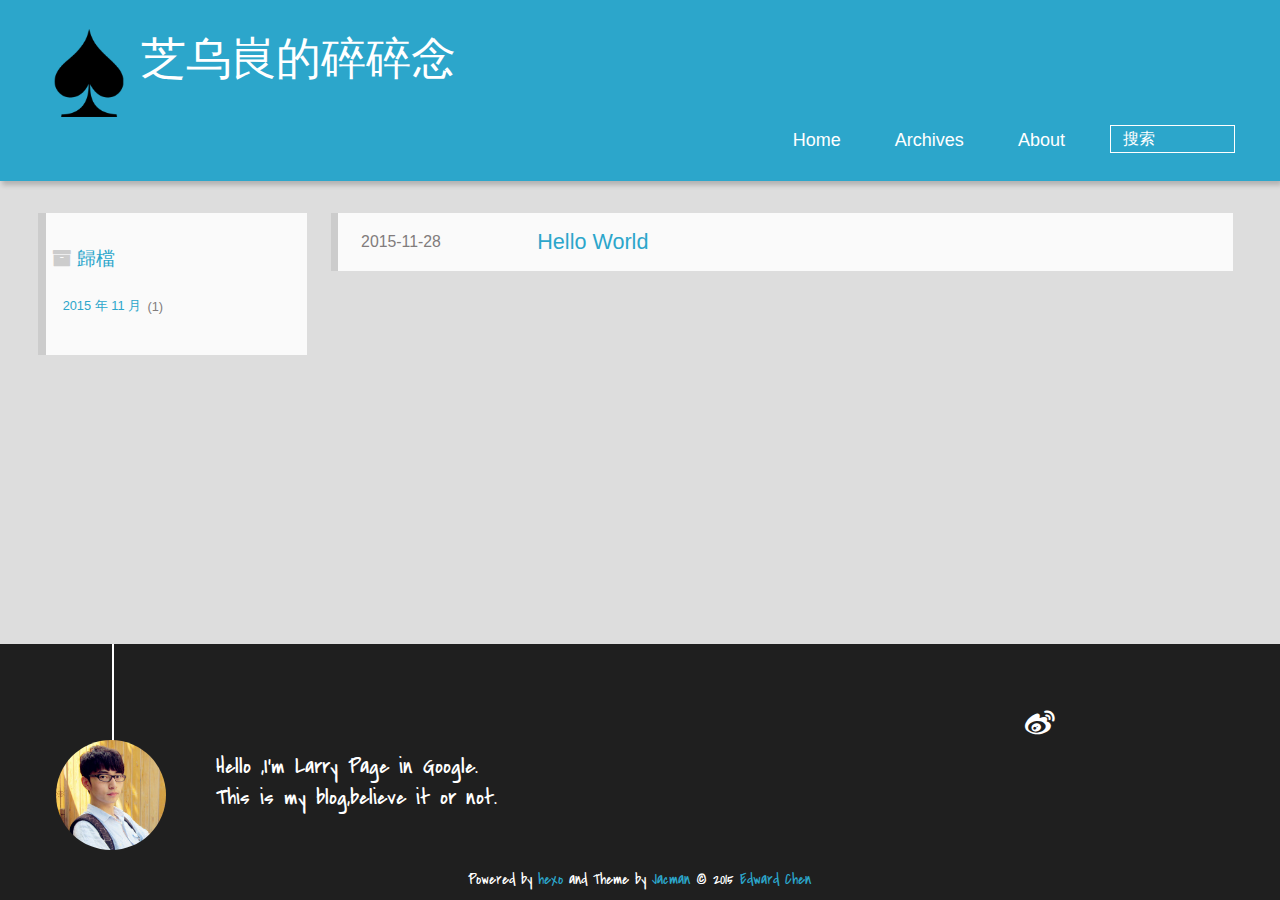
==== archives/index.html @ 327e7e18 "Site updated: 2015-11-28 17:40:04" ====
<!DOCTYPE HTML>
<html >
<head>
  <meta charset="UTF-8">
  
    <title>歸檔 | 芝乌峎的碎碎念</title>
    <meta name="viewport" content="width=device-width, initial-scale=1,user-scalable=no">
    
    <meta name="author" content="Edward Chen">
    

    
    <meta name="description">
<meta property="og:type" content="website">
<meta property="og:title" content="芝乌峎的碎碎念">
<meta property="og:url" content="http://yoyokko.com/archives/index.html">
<meta property="og:site_name" content="芝乌峎的碎碎念">
<meta property="og:description">
<meta name="twitter:card" content="summary">
<meta name="twitter:title" content="芝乌峎的碎碎念">
<meta name="twitter:description">

    
    <link rel="alternative" href="/atom.xml" title="芝乌峎的碎碎念" type="application/atom+xml">
    
    
    <link rel="icon" href="/img/favicon.ico">
    
    
    <link rel="apple-touch-icon" href="/img/jacman.jpg">
    <link rel="apple-touch-icon-precomposed" href="/img/jacman.jpg">
    
    <link rel="stylesheet" href="/css/style.css" type="text/css">
</head>

    <body>
      <header>
        
<div>
		
			<div id="imglogo">
				<a href="/"><img src="/img/logo.png" alt="芝乌峎的碎碎念" title="芝乌峎的碎碎念"/></a>
			</div>
			
			<div id="textlogo">
				<h1 class="site-name"><a href="/" title="芝乌峎的碎碎念">芝乌峎的碎碎念</a></h1>
				<h2 class="blog-motto"></h2>
			</div>
			<div class="navbar"><a class="navbutton navmobile" href="#" title="菜單">
			</a></div>
			<nav class="animated">
				<ul>
					<ul>
					 
						<li><a href="/">Home</a></li>
					
						<li><a href="/archives">Archives</a></li>
					
						<li><a href="/about">About</a></li>
					
					<li>
 					
					<form class="search" action="//google.com/search" method="get" accept-charset="utf-8">
						<label>Search</label>
						<input type="search" id="search" name="q" autocomplete="off" maxlength="20" placeholder="搜索" />
						<input type="hidden" name="q" value="site:yoyokko.com">
					</form>
					
					</li>
				</ul>
			</nav>			
</div>
      </header>
      <div id="container">
        

<div class="archive-title" >
  <h2 class="archive-icon">歸檔</h2>
  
  <div class="archiveslist archive-float clearfix">
   <ul class="archive-list"><li class="archive-list-item"><a class="archive-list-link" href="/archives/2015/11/">2015 年 11 月</a><span class="archive-list-count">1</span></li></ul>
 </div>
  
</div>
<div id="main" class="archive-part clearfix">
  <div id="archive-page">

  <section class="post" itemscope itemprop="blogPost">
  
    <a href="/2015/11/28/hello-world/" title="Hello World" itemprop="url">
  

    <time datetime="2015-11-28T09:28:46.000Z" itemprop="datePublished">2015-11-28</time>


    <h1 itemprop="name">Hello World</h1>

  </a>
</section>


  </div>
</div>

      </div>
      <footer><div id="footer" >
	
	<div class="line">
		<span></span>
		<div class="author"></div>
	</div>
	
	
	<section class="info">
		<p> Hello ,I&#39;m Larry Page in Google. <br/>
			This is my blog,believe it or not.</p>
	</section>
	 
	<div class="social-font" class="clearfix">
		
		<a href="http://weibo.com/2176287895" target="_blank" class="icon-weibo" title="微博"></a>
		
		
		
		
		
		
		
		
		
		
	</div>
			
		

		<p class="copyright">
		Powered by <a href="http://hexo.io" target="_blank" title="hexo">hexo</a> and Theme by <a href="https://github.com/wuchong/jacman" target="_blank" title="Jacman">Jacman</a> © 2015 
		
		<a href="/about" target="_blank" title="Edward Chen">Edward Chen</a>
		
		
		</p>
</div>
</footer>
      <script src="/js/jquery-2.0.3.min.js"></script>
<script src="/js/jquery.imagesloaded.min.js"></script>
<script src="/js/gallery.js"></script>
<script src="/js/jquery.qrcode-0.12.0.min.js"></script>

<script type="text/javascript">
$(document).ready(function(){ 
  $('.navbar').click(function(){
    $('header nav').toggleClass('shownav');
  });
  var myWidth = 0;
  function getSize(){
    if( typeof( window.innerWidth ) == 'number' ) {
      myWidth = window.innerWidth;
    } else if( document.documentElement && document.documentElement.clientWidth) {
      myWidth = document.documentElement.clientWidth;
    };
  };
  var m = $('#main'),
      a = $('#asidepart'),
      c = $('.closeaside'),
      o = $('.openaside');
  c.click(function(){
    a.addClass('fadeOut').css('display', 'none');
    o.css('display', 'block').addClass('fadeIn');
    m.addClass('moveMain');
  });
  o.click(function(){
    o.css('display', 'none').removeClass('beforeFadeIn');
    a.css('display', 'block').removeClass('fadeOut').addClass('fadeIn');      
    m.removeClass('moveMain');
  });
  $(window).scroll(function(){
    o.css("top",Math.max(80,260-$(this).scrollTop()));
  });
  
  $(window).resize(function(){
    getSize(); 
    if (myWidth >= 1024) {
      $('header nav').removeClass('shownav');
    }else{
      m.removeClass('moveMain');
      a.css('display', 'block').removeClass('fadeOut');
      o.css('display', 'none');
        
    }
  });
});
</script>










<link rel="stylesheet" href="/fancybox/jquery.fancybox.css" media="screen" type="text/css">
<script src="/fancybox/jquery.fancybox.pack.js"></script>
<script type="text/javascript">
$(document).ready(function(){ 
  $('.article-content').each(function(i){
    $(this).find('img').each(function(){
      if ($(this).parent().hasClass('fancybox')) return;
      var alt = this.alt;
      if (alt) $(this).after('<span class="caption">' + alt + '</span>');
      $(this).wrap('<a href="' + this.src + '" title="' + alt + '" class="fancybox"></a>');
    });
    $(this).find('.fancybox').each(function(){
      $(this).attr('rel', 'article' + i);
    });
  });
  if($.fancybox){
    $('.fancybox').fancybox();
  }
}); 
</script>



<!-- Analytics Begin -->



<script type="text/javascript">
var _bdhmProtocol = (("https:" == document.location.protocol) ? " https://" : " http://");
document.write(unescape("%3Cscript src='" + _bdhmProtocol + "hm.baidu.com/h.js%3Fe6d1f421bbc9962127a50488f9ed37d1' type='text/javascript'%3E%3C/script%3E"));
</script>



<!-- Analytics End -->

<!-- Totop Begin -->

	<div id="totop">
	<a title="返回頂部"><img src="/img/scrollup.png"/></a>
	</div>
	<script src="/js/totop.js"></script>

<!-- Totop End -->

<!-- MathJax Begin -->
<!-- mathjax config similar to math.stackexchange -->


<!-- MathJax End -->

<!-- Tiny_search Begin -->

<!-- Tiny_search End -->

    </body>
   </html>
---- css/style.css ----
html,
body,
div,
span,
applet,
object,
iframe,
h1,
h2,
h3,
h4,
h5,
h6,
p,
blockquote,
pre,
a,
abbr,
acronym,
address,
big,
cite,
code,
del,
dfn,
em,
img,
ins,
kbd,
q,
s,
samp,
small,
strike,
strong,
sub,
sup,
tt,
var,
dl,
dt,
dd,
ol,
ul,
li,
fieldset,
form,
label,
legend,
table,
caption,
tbody,
tfoot,
thead,
tr,
th,
td {
  margin: 0;
  padding: 0;
  border: 0;
  outline: 0;
  font-weight: inherit;
  font-style: inherit;
  font-family: inherit;
  font-size: 100%;
  vertical-align: baseline;
}
body {
  line-height: 1;
  color: #000;
  background: #fff;
}
ol,
ul {
  list-style: none;
}
table {
  border-collapse: separate;
  border-spacing: 0;
  vertical-align: middle;
}
caption,
th,
td {
  text-align: left;
  font-weight: normal;
  vertical-align: middle;
}
a img {
  border: none;
}
/* custom Font*/
@font-face {
  font-family: "covered_by_your_graceregular";
  font-weight: normal;
  font-style: normal;
  src: url("../font/coveredbyyourgrace-webfont.eot");
  src: url("../font/coveredbyyourgrace-webfont.eot?#iefix") format('embedded-opentype'), url("../font/coveredbyyourgrace-webfont.svg#covered_by_your_graceregular") format('svg'), url("../font/coveredbyyourgrace-webfont.woff") format('woff'), url("../font/coveredbyyourgrace-webfont.ttf") format('truetype');
}
/* icon Font */
@font-face {
  font-family: "FontAwesome";
  font-style: normal;
  font-weight: normal;
  src: url("../font/fontawesome-webfont.eot?v=#4.0.3");
  src: url("../font/fontawesome-webfont.eot?#iefix&v=#4.0.3") format("embedded-opentype"), url("../font/fontawesome-webfont.woff?v=#4.0.3") format("woff"), url("../font/fontawesome-webfont.ttf?v=#4.0.3") format("truetype"), url("../font/fontawesome-webfont.svg#fontawesomeregular?v=#4.0.3") format("svg");
}
@font-face {
  font-family: "fontdiao";
  font-weight: normal;
  font-style: normal;
  src: url("../font/fontdiao.eot");
  src: url("../font/fontdiao.eot?#iefix") format('embedded-opentype'), url("../font/fontdiao.svg#fontdiao") format('svg'), url("../font/fontdiao.woff") format('woff'), url("../font/fontdiao.ttf") format('truetype');
}
/* Public style */
* {
  -webkit-margin-before: 0;
  -webkit-margin-after: 0;
}
body {
  background: #ddd;
  font-family: "Helvetica Neue", "Helvetica", "Microsoft YaHei", "WenQuanYi Micro Hei", Arial, sans-serif;
  font-size: 100%;
  color: #817c7c;
  line-height: 1.5;
  min-height: 100vh;
  display: -webkit-flex;
  display: -webkit-box;
  display: -moz-box;
  display: -webkit-flex;
  display: -ms-flexbox;
  display: box;
  display: flex;
  -webkit-flex-direction: column;
  -webkit-box-orient: vertical;
  -moz-box-orient: vertical;
  -o-box-orient: vertical;
  -webkit-flex-direction: column;
  -ms-flex-direction: column;
  flex-direction: column;
}
iframe {
  margin-top: 10px;
}
small {
  font-size: 80%;
}
sub,
sup {
  font-size: 75%;
  line-height: 0;
  position: relative;
  vertical-align: baseline;
}
sup {
  top: -0.5em;
  padding-left: 0.3em;
}
sub {
  bottom: -0.25em;
}
a {
  text-decoration: none;
  color: #817c7c;
}
a:hover,
a:focus {
  outline: 0;
  text-decoration: none;
  -webkit-transition: color 0.25s, background 0.5s;
  -moz-transition: color 0.25s, background 0.5s;
  -o-transition: color 0.25s, background 0.5s;
  -ms-transition: color 0.25s, background 0.5s;
  transition: color 0.25s, background 0.5s;
}
a:hover:before {
  -webkit-transition: color 0.25s, background 0.5s;
  -moz-transition: color 0.25s, background 0.5s;
  -o-transition: color 0.25s, background 0.5s;
  -ms-transition: color 0.25s, background 0.5s;
  transition: color 0.25s, background 0.5s;
}
input:focus {
  outline: none;
}
input,
button {
  margin: 0;
  padding: 0;
}
input::-moz-focus-inner,
button::-moz-focus-inner {
  border: 0;
  padding: 0;
}
h1 {
  font-size: 1.5em;
}
.fa {
  display: inline-block;
  font-family: FontAwesome;
  font-style: normal;
  font-weight: normal;
  line-height: 1;
  -webkit-font-smoothing: antialiased;
  -moz-osx-font-smoothing: grayscale;
}
.clearfix {
  zoom: 1;
}
.clearfix:before,
.clearfix:after {
  content: "";
  display: table;
}
.clearfix:after {
  clear: both;
}
::-webkit-input-placeholder {
  color: #fff;
  padding: 2px 0 0 4px;
}
::-moz-placeholder {
  color: #fff;
  padding: 2px 0 0 4px;
}
:-ms-input-placeholder {
  color: #fff;
  padding: 2px 0 0 4px;
}
::-webkit-input-placeholder::before {
  font-family: "FontAwesome";
  -webkit-font-smoothing: antialiased;
  -moz-osx-font-smoothing: grayscale;
  content: "\f002";
  padding-right: 4px;
}
::-moz-placeholder:before {
  font-family: "FontAwesome";
  -webkit-font-smoothing: antialiased;
  -moz-osx-font-smoothing: grayscale;
  content: "\f002";
  padding-right: 4px;
}
:-ms-input-placeholder::before {
  font-family: "FontAwesome";
  -webkit-font-smoothing: antialiased;
  -moz-osx-font-smoothing: grayscale;
  content: "\f002";
  padding-right: 4px;
}
input[type="search"]::-webkit-search-cancel-button,
input[type="search"]::-webkit-search-decoration {
  -webkit-appearance: none;
}
::-webkit-search-cancel-button:after {
  font-family: "FontAwesome";
  -webkit-font-smoothing: antialiased;
  -moz-osx-font-smoothing: grayscale;
  content: '\f00d';
  color: #fff;
  padding-right: 4px;
}
/* css3 animate */
.animated {
  -webkit-animation-fill-mode: both;
  -moz-animation-fill-mode: both;
  -o-animation-fill-mode: both;
  -ms-animation-fill-mode: both;
  animation-fill-mode: both;
  -webkit-animation-duration: 1s;
  -moz-animation-duration: 1s;
  -o-animation-duration: 1s;
  -ms-animation-duration: 1s;
  animation-duration: 1s;
}
@-webkit-keyframes fadeIn {
  0% {
    opacity: 0;
    -ms-filter: "progid:DXImageTransform.Microsoft.Alpha(Opacity=0)";
    filter: alpha(opacity=0);
  }
  100% {
    opacity: 1;
    -ms-filter: none;
    filter: none;
  }
}
.fadeIn {
  -webkit-animation-name: fadeIn;
  -moz-animation-name: fadeIn;
  -o-animation-name: fadeIn;
  -ms-animation-name: fadeIn;
  animation-name: fadeIn;
}
.fadeOut {
  -webkit-animation-name: fadeOut;
  -moz-animation-name: fadeOut;
  -o-animation-name: fadeOut;
  -ms-animation-name: fadeOut;
  animation-name: fadeOut;
}
@-moz-keyframes fadeInDown {
  0% {
    opacity: 0;
    -ms-filter: "progid:DXImageTransform.Microsoft.Alpha(Opacity=0)";
    filter: alpha(opacity=0);
    -webkit-transform: translateY(-20px);
    -moz-transform: translateY(-20px);
    -o-transform: translateY(-20px);
    -ms-transform: translateY(-20px);
    transform: translateY(-20px);
  }
  100% {
    opacity: 1;
    -ms-filter: none;
    filter: none;
    -webkit-transform: translateY(0);
    -moz-transform: translateY(0);
    -o-transform: translateY(0);
    -ms-transform: translateY(0);
    transform: translateY(0);
  }
}
@-webkit-keyframes fadeInDown {
  0% {
    opacity: 0;
    -ms-filter: "progid:DXImageTransform.Microsoft.Alpha(Opacity=0)";
    filter: alpha(opacity=0);
    -webkit-transform: translateY(-20px);
    -moz-transform: translateY(-20px);
    -o-transform: translateY(-20px);
    -ms-transform: translateY(-20px);
    transform: translateY(-20px);
  }
  100% {
    opacity: 1;
    -ms-filter: none;
    filter: none;
    -webkit-transform: translateY(0);
    -moz-transform: translateY(0);
    -o-transform: translateY(0);
    -ms-transform: translateY(0);
    transform: translateY(0);
  }
}
@-o-keyframes fadeInDown {
  0% {
    opacity: 0;
    -ms-filter: "progid:DXImageTransform.Microsoft.Alpha(Opacity=0)";
    filter: alpha(opacity=0);
    -webkit-transform: translateY(-20px);
    -moz-transform: translateY(-20px);
    -o-transform: translateY(-20px);
    -ms-transform: translateY(-20px);
    transform: translateY(-20px);
  }
  100% {
    opacity: 1;
    -ms-filter: none;
    filter: none;
    -webkit-transform: translateY(0);
    -moz-transform: translateY(0);
    -o-transform: translateY(0);
    -ms-transform: translateY(0);
    transform: translateY(0);
  }
}
@keyframes fadeInDown {
  0% {
    opacity: 0;
    -ms-filter: "progid:DXImageTransform.Microsoft.Alpha(Opacity=0)";
    filter: alpha(opacity=0);
    -webkit-transform: translateY(-20px);
    -moz-transform: translateY(-20px);
    -o-transform: translateY(-20px);
    -ms-transform: translateY(-20px);
    transform: translateY(-20px);
  }
  100% {
    opacity: 1;
    -ms-filter: none;
    filter: none;
    -webkit-transform: translateY(0);
    -moz-transform: translateY(0);
    -o-transform: translateY(0);
    -ms-transform: translateY(0);
    transform: translateY(0);
  }
}
body >header {
  width: 100%;
  -webkit-box-shadow: 2px 4px 5px rgba(3,3,3,0.2);
  box-shadow: 2px 4px 5px rgba(3,3,3,0.2);
  background: url("../") center #2ca6cb;
  color: #fff;
  padding: 1em 0 0.8em;
}
@media only screen and (min-width: 1024px) {
  body >header {
    padding: 1.8em 0 1.5em;
  }
}
body >header >div {
  width: 95%;
  margin: 0 auto;
  position: relative;
  overflow: hidden;
}
@media only screen and (min-width: 1024px) {
  body >header >div {
    width: 93%;
  }
}
body >header a {
  display: block;
  color: #fff;
}
#imglogo {
  float: left;
  width: 4em;
  height: 4em;
}
@media only screen and (min-width: 768px) {
  #imglogo {
    width: 5em;
  }
}
@media only screen and (min-width: 1024px) {
  #imglogo {
    width: 5.5em;
  }
}
#imglogo img {
  width: 4em;
}
@media only screen and (min-width: 768px) {
  #imglogo img {
    width: 5em;
  }
}
@media only screen and (min-width: 1024px) {
  #imglogo img {
    width: 5.5em;
  }
}
#textlogo {
  float: left;
  width: 75%;
  margin-left: 0.5em;
}
#textlogo h1.site-name {
  width: 86%;
  font-family: "covered_by_your_graceregular";
  font-size: 200%;
  line-height: 1.5;
  -webkit-font-smoothing: antialiased;
  -moz-osx-font-smoothing: grayscale;
}
@media only screen and (min-width: 768px) {
  #textlogo h1.site-name {
    font-size: 240%;
  }
}
@media only screen and (min-width: 1024px) {
  #textlogo h1.site-name {
    font-size: 280%;
  }
}
#textlogo h2.blog-motto {
  font-size: 0.7em;
  font-weight: normal;
}
@media only screen and (min-width: 768px) {
  #textlogo h2.blog-motto {
    font-size: 100%;
  }
}
@media only screen and (min-width: 1024px) {
  #textlogo h2.blog-motto {
    font-size: 110%;
  }
}
.navbar {
  position: absolute;
  width: 2em;
  right: 0em;
  top: 1em;
  padding: 0.5em;
}
@media only screen and (min-width: 1024px) {
  .navbar {
    display: none;
  }
}
.navbutton::before {
  font-family: "FontAwesome";
  -webkit-font-smoothing: antialiased;
  -moz-osx-font-smoothing: grayscale;
  content: "\f0c9";
}
.navmobile::before {
  padding-left: 1em;
}
header nav {
  float: left;
  width: 100%;
  font-size: 112.5%;
  padding-top: 0.5em;
  max-height: 0.01em;
  -webkit-transition: max-height 1s ease-out;
  -moz-transition: max-height 1s ease-out;
  -o-transition: max-height 1s ease-out;
  -ms-transition: max-height 1s ease-out;
  transition: max-height 1s ease-out;
}
@media only screen and (min-width: 568px) {
  header nav {
    width: 50%;
  }
}
@media only screen and (min-width: 1024px) {
  header nav {
    float: right;
    width: auto;
    margin-top: 1em;
    max-height: none;
  }
}
@media only screen and (min-width: 1024px) {
  header nav ul {
    float: right;
  }
}
@media only screen and (min-width: 1024px) {
  header nav ul li {
    float: left;
  }
}
header nav ul li a {
  padding: 0.2em 0 0.2em 1em;
}
@media only screen and (min-width: 1024px) {
  header nav ul li a {
    padding: 0.2em 1.5em;
  }
}
header nav ul li a:hover {
  background: #1b7f9e;
  color: #e9cd4c;
}
.shownav {
  max-height: 40em;
}
.search {
  padding: 0.1em 0 0 1em;
}
.search input {
  -webkit-appearance: textfield;
  font-size: 0.87em;
  line-height: 1.7;
  border: 1px solid #fff;
  color: #fff;
  background: transparent;
  width: 80%;
  padding-left: 0.5em;
}
@media only screen and (min-width: 1024px) {
  .search input {
    width: 8em;
    -webkit-transition: 0.5s width;
    -moz-transition: 0.5s width;
    -o-transition: 0.5s width;
    -ms-transition: 0.5s width;
    transition: 0.5s width;
  }
  .search input:focus {
    width: 15em;
  }
}
.search label {
  display: none;
}
/* index layout */
#container {
  -webkit-flex: 1;
  -webkit-box-flex: 1;
  -moz-box-flex: 1;
  -o-box-flex: 1;
  box-flex: 1;
  -webkit-flex: 1;
  -ms-flex: 1;
  flex: 1;
  width: 95%;
  margin: 0 auto;
  overflow: hidden;
}
@media only screen and (min-width: 768px) {
  #container {
    width: 96%;
  }
}
@media only screen and (min-width: 1024px) {
  #container {
    width: 94%;
  }
}
@media only screen and (min-width: 1560px) {
  #container {
    width: 82%;
  }
}
#main {
  margin: 1em 0 0;
  line-height: 1.8;
}
@media only screen and (min-width: 1024px) {
  #main {
    margin: 2em 0 0;
    width: 75%;
    float: left;
    -webkit-transition: margin 0.5s ease-out;
    -moz-transition: margin 0.5s ease-out;
    -o-transition: margin 0.5s ease-out;
    -ms-transition: margin 0.5s ease-out;
    transition: margin 0.5s ease-out;
  }
}
#main section.post {
  background: #fafafa;
  margin-bottom: 0.125em;
}
#main section.post a {
  display: block;
  border-left: 0.5em solid #ccc;
  -webkit-transition: border-left 0.45s;
  -moz-transition: border-left 0.45s;
  -o-transition: border-left 0.45s;
  -ms-transition: border-left 0.45s;
  transition: border-left 0.45s;
  padding: 0.5em;
}
@media only screen and (min-width: 768px) {
  #main section.post a {
    padding: 1em;
  }
}
#main section.post a:hover {
  border-left: 0.5em solid #2ca6cb;
}
#main section.post a h1 {
  color: #2ca6cb;
  line-height: 2;
}
#main section.post a p {
  color: #817c7c;
}
#main section.post a time {
  color: #817c7c;
  display: block;
  margin: 0.5em 0;
  font-size: 0.9em;
}
#main article.post-expand {
  background: #fafafa;
  margin-bottom: 3.5em;
}
#main article.post-expand .img-logo {
  max-width: 180px;
  max-height: 96px;
  display: block !important;
  margin-right: 0.7em;
  margin-left: 0.7em;
  padding: 0;
  float: right;
  clear: right;
}
#main article.post-expand .img-topic {
  max-width: 300px;
  max-height: 1800px;
  display: block !important;
  margin-left: 0.7em;
  margin-right: 0.7em;
  padding: 0;
  float: right;
  clear: right;
}
#main article.post-expand .article-more-link a {
  display: inline-block;
  line-height: 1em;
  padding: 6px 15px;
  -webkit-border-radius: 15px;
  border-radius: 15px;
  background: #ddd;
  color: #817c7c;
  text-decoration: none;
}
#main article.post-expand .article-more-link a:hover {
  background: #2ca6cb;
  color: #fff;
  text-decoration: none;
}
#archive-page section.post a {
  font-size: 0.9em;
  padding: 0.5em !important;
}
@media only screen and (min-width: 768px) {
  #archive-page section.post a time {
    padding-left: 1em;
  }
}
.moveMain {
  margin-left: 10% !important;
}
.unexpand .prev {
  border-left: 0.5em solid #ccc;
}
.unexpand .prev:hover {
  border-left: 0.5em solid #2ca6cb;
}
#page-nav {
  background: #fafafa;
  text-align: center;
  overflow: hidden;
}
#page-nav a {
  display: inline-block;
  padding: 0.5em 1em;
}
#page-nav a {
  color: #2ca6cb;
}
#page-nav a:hover {
  background: #ccc;
  color: #2ca6cb;
}
#page-nav .prev {
  float: left;
  -webkit-transition: border-left 0.5s;
  -moz-transition: border-left 0.5s;
  -o-transition: border-left 0.5s;
  -ms-transition: border-left 0.5s;
  transition: border-left 0.5s;
}
#page-nav .prev span:before {
  font-family: "FontAwesome";
  -webkit-font-smoothing: antialiased;
  -moz-osx-font-smoothing: grayscale;
  content: "\f053";
  padding-right: 0.5em;
}
#page-nav .next {
  float: right;
}
#page-nav .next span:before {
  font-family: "FontAwesome";
  -webkit-font-smoothing: antialiased;
  -moz-osx-font-smoothing: grayscale;
  content: "\f054";
  padding-left: 0.5em;
}
#page-nav .page-number {
  display: none;
  padding: 0.5em 1em;
}
@media only screen and (min-width: 768px) {
  #page-nav .page-number {
    display: inline-block;
  }
}
#page-nav .current {
  color: #b8b8b8;
  font-weight: bold;
}
#page-nav .space {
  color: #2ca6cb;
}
/* page layout */
@media only screen and (min-width: 1024px) {
  .page {
    margin-left: 10% !important;
  }
}
/* archive layout */
.category-icon:before,
.tag-icon:before,
.archive-icon:before {
  font-family: "FontAwesome";
  -webkit-font-smoothing: antialiased;
  -moz-osx-font-smoothing: grayscale;
  color: #ccc;
  font-size: 100%;
  padding-right: 0.3em;
}
.category-icon:before {
  content: "\f07b";
}
.tag-icon:before {
  content: "\f02c";
}
.archive-icon:before {
  content: "\f187";
}
.archive-title {
  margin: 1em 0;
  padding: 2em;
  background: #fafafa;
  border-left: 0.5em solid #ccc;
}
@media only screen and (min-width: 1024px) {
  .archive-title {
    margin: 2em 0;
    width: 18.5%;
    padding-left: 0.5%;
    float: left;
  }
}
.archive-title h2 {
  width: 90%;
  color: #2ca6cb;
  font-size: 120%;
}
.archive-title a {
  color: #2ca6cb;
  -webkit-transition: color 0.5s;
  -moz-transition: color 0.5s;
  -o-transition: color 0.5s;
  -ms-transition: color 0.5s;
  transition: color 0.5s;
}
.archive-title a:hover {
  color: #2ca6cb;
  -webkit-transition: color 0.5s;
  -moz-transition: color 0.5s;
  -o-transition: color 0.5s;
  -ms-transition: color 0.5s;
  transition: color 0.5s;
}
.current {
  color: #ea6753 !important;
}
@media only screen and (min-width: 768px) {
  .archive-part {
    min-height: 200px;
  }
}
@media only screen and (min-width: 1024px) {
  .archive-part {
    float: right;
    margin-left: 2% !important;
  }
}
.archive-part section.post {
  width: 100%;
}
.archive-part section.post time {
  font-size: 1.1em !important;
  float: left;
}
@media only screen and (max-width: 568px) {
  .archive-part section.post time {
    width: 100%;
  }
}
@media only screen and (min-width: 568px) {
  .archive-part section.post time {
    width: 20%;
  }
}
@media only screen and (min-width: 768px) {
  .archive-nav {
    width: 100%;
    float: left;
    margin-top: 1em;
  }
}
/* tags&categories layout */
.all-list-box {
  min-height: 400px;
}
.post,
.page,
.link,
.photo {
  background: #fafafa;
}
.post a,
.page a,
.link a,
.photo a {
  color: #2ca6cb;
}
.post a:hover,
.page a:hover,
.link a:hover,
.photo a:hover {
  color: #ea6753;
}
@media only screen and (min-width: 768px) {
  article header.article-info {
    border-bottom: 1px solid #dbdbdb;
  }
}
article header.article-info >h1 {
  padding: 0.2em 3%;
  font-size: 170%;
  line-height: 1.5;
  word-wrap: break-word;
  word-break: normal;
  -webkit-font-smoothing: antialiased;
  -moz-osx-font-smoothing: grayscale;
  border-left: 5px solid #2ca6cb;
}
@media only screen and (min-width: 1024px) {
  article header.article-info >h1 {
    font-size: 200%;
    padding-top: 0.3em;
  }
}
article header.article-info >p.article-author {
  padding: 0.3em 4% 0.3em 0;
  text-align: right;
  border-bottom: 1px solid #dbdbdb;
}
@media only screen and (min-width: 768px) {
  article header.article-info >p.article-author {
    float: right;
    border-bottom: none;
  }
}
article header.article-info >p.article-time {
  padding-top: 0.5em;
  font-size: 0.8em;
  text-align: center;
  margin-bottom: -2.7em;
}
@media only screen and (min-width: 768px) {
  article header.article-info >p.article-time {
    float: right;
    margin-right: 1em;
    padding-top: 0.1em;
    font-size: 0.9em;
  }
}
article header.article-info >p.article-time:before {
  font-family: "FontAwesome";
  font-size: 130%;
  content: "\f017";
  -webkit-font-smoothing: antialiased;
  -moz-osx-font-smoothing: grayscale;
}
article .article-content {
  padding: 1.5em 4%;
  color: #413f3f;
  font-size: 100%;
}
article .article-content:before,
article .article-content:after {
  content: "";
  display: block;
  clear: both;
}
article .article-content .kb {
  padding: 0.1em 0.6em;
  border: 1px solid #ccc;
  background-color: code-color;
  color: #8f8f8f;
  -webkit-box-shadow: 0 1px 0 rgba(0,0,0,0.2), 0 0 0 2px #fff inset;
  box-shadow: 0 1px 0 rgba(0,0,0,0.2), 0 0 0 2px #fff inset;
  -webkit-border-radius: 3px;
  border-radius: 3px;
  display: inline-block;
  margin: 0 0.1em;
  text-shadow: 0 1px 0 #fff;
  line-height: 1.5;
  white-space: nowrap;
}
article .article-content h1,
article .article-content h2 {
  font-size: 180%;
  line-height: 1.2em;
  padding-bottom: 0.3em;
  margin-top: 1.5em;
  border-bottom: 2px solid #dbdbdb;
}
article .article-content h3 {
  font-size: 140%;
  line-height: 1em;
  margin-top: 1.3em;
}
article .article-content h4,
article .article-content h5,
article .article-content h6 {
  font-size: 140%;
}
article .article-content h1,
article .article-content h2,
article .article-content h3,
article .article-content h4,
article .article-content h5,
article .article-content h6 {
  color: #333;
  -webkit-font-smoothing: antialiased;
  -moz-osx-font-smoothing: grayscale;
}
article .article-content h1 >code,
article .article-content h2 >code,
article .article-content h3 >code,
article .article-content h4 >code,
article .article-content h5 >code,
article .article-content h6 >code {
  color: #a3a3a3;
}
article .article-content hr {
  border: 1px solid #dbdbdb;
}
article .article-content strong {
  font-weight: bold;
}
article .article-content em {
  font-style: italic;
}
article .article-content acronym,
article .article-content abbr {
  border-bottom: 1px dotted;
}
article .article-content blockquote {
  border-left: 0.2em solid #2ca6cb;
  margin: 0.65em 0 0.65em 1%;
  padding-left: 1%;
  line-height: 1.5;
  font-size: 100%;
  color: #808080;
}
article .article-content blockquote footer {
  background: #fafafa;
  padding: 0;
  margin: 0;
  font-size: 80%;
  line-height: 1em;
}
article .article-content blockquote cite {
  font-style: italic;
  padding-left: 0.5em;
}
article .article-content ul,
article .article-content ol {
  padding-left: 1.5em;
  font-size: 100%;
  padding-top: 0.7em;
}
@media only screen and (min-width: 768px) {
  article .article-content ul,
  article .article-content ol {
    padding-left: 1.5em;
  }
}
article .article-content ul li {
  list-style: disc;
  text-align: match-parent;
}
article .article-content ol li {
  list-style-type: decimal;
}
article .article-content dl dt {
  font-weight: blod;
}
article .article-content ul li>code,
article .article-content ol li>code,
article .article-content p code,
article .article-content strong code,
article .article-content em code,
article .article-content table th>code,
article .article-content table td>code {
  font-family: Monaco, Menlo, Consolas, Courier New, monospace;
  background: #eee;
  color: #d14;
  border: 1px solid #d6d6d6;
  padding: 0 5px;
  margin: 0 2px;
  font-size: 90%;
  white-space: nowrap;
  text-shadow: 0 1px #fff;
  -webkit-border-radius: 0.25em;
  -webkit-border-radius: 0.25em;
  border-radius: 0.25em;
}
article .article-content p {
  line-height: 1.5;
  margin-top: 0.7em;
}
@media only screen and (min-width: 1024px) {
  article .article-content p {
    margin-top: 1em;
  }
}
article .article-content img,
article .article-content video,
article .article-content figure img {
  max-width: 100%;
  height: auto;
  vertical-align: middle;
  padding-top: 0.5em;
}
@media only screen and (min-width: 1024px) {
  article .article-content img,
  article .article-content video,
  article .article-content figure img {
    padding-top: 0.7em;
  }
}
article .article-content .img-topic,
article .article-content .img-logo {
  display: none;
}
article .article-content .img-center {
  display: block;
  margin: auto;
}
article .article-content .img-shadow {
  -webkit-box-shadow: 0 0 2px 3px #ddd;
  box-shadow: 0 0 2px 3px #ddd;
}
article .article-content figcaption,
article .article-content .caption {
  display: block;
  margin-top: 0.3em;
  color: #808080;
  position: relative;
  font-size: 0.9em;
  padding-left: 1.3em;
}
article .article-content figcaption:before,
article .article-content .caption:before {
  content: '\f040';
  position: absolute;
  font: 0.9em "FontAwesome";
  position: absolute;
  left: 0;
  top: 0.3em;
}
article .article-content .video-container {
  position: relative;
  padding-top: 56%;
  height: 0;
  overflow: hidden;
}
article .article-content .video-container iframe,
article .article-content .video-container object,
article .article-content .video-container embed {
  position: absolute;
  top: 0;
  left: 0;
  width: 100%;
  height: 100%;
  margin-top: 0;
}
article .article-content table {
  max-width: 100%;
  border-collapse: collapse;
  border-spacing: 0;
  margin-top: 1em;
}
article .article-content table th {
  font-weight: bold;
  border-bottom: 2px solid #dbdbdb;
  padding: 0.5em;
  line-height: 1.3em;
}
article .article-content table td {
  border-bottom: 1px solid #dbdbdb;
  padding: 0.5em;
  line-height: 1.3em;
}
article .article-content .pullquote {
  text-align: left;
  width: 45%;
  margin: 0;
  border: none;
}
article .article-content .left {
  margin-left: 0.5em;
  margin-right: 1em;
  float: left;
}
article .article-content .right {
  margin-right: 0.5em;
  margin-left: 1em;
  float: right;
}
footer.article-footer {
  background: #fafafa;
  padding: 0 4%;
  margin: 0;
  border-top: 1px solid #dbdbdb;
}
.article-share {
  float: right;
  width: 100%;
}
@media only screen and (min-width: 568px) {
  .article-share {
    width: 60%;
  }
}
@media only screen and (min-width: 768px) {
  .article-share {
    width: 16.5em;
  }
}
.article-share .share-jiathis {
  padding: 0.5em 0;
  margin-top: 0.3em;
}
.share span {
  float: right;
  height: 3em;
  width: 1em;
  margin-right: 0.5em;
  position: relative;
  color: #d6d6d6;
}
.share span:before {
  font-family: "FontAwesome";
  content: "\f064";
  font-size: 1em;
  -webkit-font-smoothing: antialiased;
  -moz-osx-font-smoothing: grayscale;
  width: 1.5em;
  height: 1.5em;
  position: absolute;
  top: 50%;
  left: 50%;
  margin-top: -0.75em;
  margin-left: -0.75em;
}
.share a {
  float: right;
  width: 3em;
  height: 3em;
  display: block;
  position: relative;
}
.share a:before {
  font-size: 1.2em;
  font-family: "FontAwesome";
  text-align: center;
  color: #817c7c;
  -webkit-font-smoothing: antialiased;
  -moz-osx-font-smoothing: grayscale;
  width: 1.5em;
  height: 1.5em;
  position: absolute;
  top: 50%;
  left: 50%;
  margin-top: -0.75em;
  margin-left: -0.75em;
}
.share a:hover:before {
  color: #fff;
}
.article-share-twitter:before {
  content: "\f099";
}
.article-share-twitter:hover {
  background: #00aced;
  text-shadow: 0 1px #008abe;
}
.article-share-facebook:before {
  content: "\f09a";
}
.article-share-facebook:hover {
  background: #3b5998;
  text-shadow: 0 1px #2f477a;
}
.article-share-weibo:before {
  content: "\f18a";
}
.article-share-weibo:hover {
  background: #c64d3e;
  text-shadow: 0 1px #a13c2f;
}
.article-share-qrcode:before {
  font-family: "fontdiao" !important;
  content: "\f132";
}
.article-share-qrcode:hover {
  background: #49ae0f;
  text-shadow: 0 1px #3a8b0c;
}
.article-share-renren:before {
  content: "\f18b";
}
.article-share-renren:hover {
  background: #369;
  text-shadow: 0 1px #29527a;
}
.article-back-to-top:before {
  content: "\f062";
}
.article-back-to-top:hover {
  background: #762c54;
  text-shadow: 0 1px #5e2343;
}
.hoverqrcode {
  background: #fff;
  border: 3px solid #2ca6cb;
  -webkit-border-radius: 10px;
  border-radius: 10px;
  display: inline-block;
  position: absolute;
}
.overlay {
  display: none !important;
}
.comments-count {
  color: #d6d6d6;
  margin-top: 0.3em;
  padding: 0.5em 0;
  float: right;
}
.comments-count span:before {
  font-family: "FontAwesome";
  -webkit-font-smoothing: antialiased;
  -moz-osx-font-smoothing: grayscale;
  content: "\f075";
}
@media only screen and (max-width: 568px) {
  .comments-count {
    float: left;
  }
}
.comments-count-link {
  padding: 0.5em;
  margin: 0 0.3em;
}
.comments-count-link:hover {
  color: #fff !important;
  background: #2ca6cb;
}
.article-tags,
.article-categories {
  padding: 0.5em 0;
  float: left;
/**width 100%**/
}
@media only screen and (max-width: 568px) {
  .article-tags,
  .article-categories {
    margin-right: 1em !important;
  }
}
.article-tags {
  color: #d6d6d6;
}
@media only screen and (max-width: 568px) {
  .article-tags {
    margin-left: 0;
  }
}
.article-tags span {
  position: relative;
  float: left;
  width: 1em;
  height: 2em;
  margin-right: 0.5em;
}
.article-tags span:before {
  font-family: "FontAwesome";
  -webkit-font-smoothing: antialiased;
  -moz-osx-font-smoothing: grayscale;
  width: 1.2em;
  height: 1.2em;
  position: absolute;
  top: 50%;
  left: 50%;
  margin-top: -0.6em;
  margin-left: -0.6em;
  content: "\f02c";
}
.article-tags a {
  float: left;
  padding: 0 0.3em;
  margin: 0.3em;
  background: #e6e6e6;
}
.article-tags a:hover {
  color: #fff;
  background: #2ca6cb;
}
.article-categories {
  color: #d6d6d6;
  margin-top: 0.3em;
  margin-right: 3em;
}
.article-categories span:before {
  font-family: "FontAwesome";
  -webkit-font-smoothing: antialiased;
  -moz-osx-font-smoothing: grayscale;
  content: "\f07b";
}
.article-category-link {
  padding: 0.5em;
  margin: 0 0.3em;
}
.article-category-link:hover {
  color: #fff !important;
  background: #2ca6cb;
}
.article-nav {
  padding: 0 10%;
}
@media only screen and (min-width: 768px) {
  .article-nav {
    padding: 0 4%;
  }
}
.article-nav strong {
  font-size: 1em;
  font-weight: bold;
}
.article-nav a {
  display: block;
  overflow: hidden;
}
.article-nav .prev a:hover,
.article-nav .next a:hover {
  background: #2ca6cb;
  color: #fff;
}
.article-nav .prev {
  width: 100%;
  float: left;
}
.article-nav .prev strong {
  padding-left: 1.8em;
}
.article-nav .prev span:before {
  font-family: "FontAwesome";
  -webkit-font-smoothing: antialiased;
  -moz-osx-font-smoothing: grayscale;
  content: "\f053";
  padding-right: 0.5em;
}
@media only screen and (min-width: 768px) {
  .article-nav .prev {
    width: 45%;
    float: left;
  }
}
.article-nav .next {
  width: 100%;
  float: left;
  text-align: left;
}
.article-nav .next strong {
  padding-left: 1.5em;
}
.article-nav .next span:before {
  font-family: "FontAwesome";
  -webkit-font-smoothing: antialiased;
  -moz-osx-font-smoothing: grayscale;
  content: "\f054";
  padding-right: 0.5em;
}
@media only screen and (min-width: 768px) {
  .article-nav .next {
    width: 45%;
    float: right;
    text-align: right;
  }
  .article-nav .next strong {
    padding-right: 1.8em;
  }
  .article-nav .next span:before {
    content: none;
  }
  .article-nav .next span:after {
    font-family: "FontAwesome";
    -webkit-font-smoothing: antialiased;
    -moz-osx-font-smoothing: grayscale;
    content: "\f054";
    padding-left: 0.5em;
  }
}
section.comment {
  padding: 0 4%;
  margin: 1em 0;
}
.toc-article {
  background: #eee;
  margin: 1.6em 0 0 2em;
  padding: 1em;
  -webkit-border-radius: 4px;
  -webkit-border-radius: 4px;
  border-radius: 4px;
  border: 1px solid #ddd;
}
.toc-article strong {
  padding: 0.3em 0;
}
.toc-article ul li {
  list-style: disc;
  text-align: match-parent;
  margin: 0.5em 0;
}
.toc-article ol li {
  list-style-type: decimal;
  margin: 0.5em 0;
}
#toc {
  line-height: 1.3em;
  font-size: 0.8em;
  float: right;
}
#toc .toc {
  padding: 0;
}
#toc .toc li {
  list-style-type: none;
}
#toc .toc-child {
  padding-left: 1.5em;
  padding-top: 0;
}
#toc.toc-aside {
  display: none;
  width: 13%;
  position: fixed;
  right: 2%;
  top: 320px;
  overflow: hidden;
  line-height: 1.5em;
  font-size: 1em;
  color: #333;
  opacity: 0.6;
  -ms-filter: "progid:DXImageTransform.Microsoft.Alpha(Opacity=60)";
  filter: alpha(opacity=60);
  -webkit-transition: opacity 1s ease-out;
  -moz-transition: opacity 1s ease-out;
  -o-transition: opacity 1s ease-out;
  -ms-transition: opacity 1s ease-out;
  transition: opacity 1s ease-out;
}
#toc.toc-aside strong {
  padding: 0.3em 0;
  color: #817c7c;
}
#toc.toc-aside:hover {
  -webkit-transition: opacity 0.3s ease-out;
  -moz-transition: opacity 0.3s ease-out;
  -o-transition: opacity 0.3s ease-out;
  -ms-transition: opacity 0.3s ease-out;
  transition: opacity 0.3s ease-out;
  opacity: 1;
  -ms-filter: none;
  filter: none;
}
#toc.toc-aside a {
  -webkit-transition: color 1s ease-out;
  -moz-transition: color 1s ease-out;
  -o-transition: color 1s ease-out;
  -ms-transition: color 1s ease-out;
  transition: color 1s ease-out;
}
#toc.toc-aside a:hover {
  color: #2ca6cb;
  -webkit-transition: color 0.3s ease-out;
  -moz-transition: color 0.3s ease-out;
  -o-transition: color 0.3s ease-out;
  -ms-transition: color 0.3s ease-out;
  transition: color 0.3s ease-out;
}
.active {
  color: #2ca6cb !important;
}
.openaside {
  display: none;
  position: fixed;
  right: 7.5%;
  top: 260px;
}
.openaside a {
  display: block;
  color: #fff;
  border: 1px solid #fff;
  -webkit-border-radius: 5px;
  border-radius: 5px;
  background: #2ca6cb;
  padding: 0.2em 0.55em;
}
.openaside a::before {
  font-family: "FontAwesome";
  -webkit-font-smoothing: antialiased;
  -moz-osx-font-smoothing: grayscale;
  content: "\f0c9";
}
.closeaside {
  display: none;
}
.closeaside a {
  color: #2ca6cb;
}
.closeaside a:hover {
  color: #2ca6cb;
}
.closeaside a::before {
  font-family: "FontAwesome";
  -webkit-font-smoothing: antialiased;
  -moz-osx-font-smoothing: grayscale;
  content: "\f0c9";
}
@media only screen and (min-width: 1024px) {
  .closeaside {
    display: block;
    position: absolute;
    right: 25px;
    top: 22px;
  }
}
#asidepart {
  background: #fafafa;
  margin: 1em 0 0;
  padding: 0.5em 2% 1em;
}
@media only screen and (min-width: 1024px) {
  #asidepart {
    position: relative;
    float: left;
    width: 18%;
    margin: 2em 0 0 3%;
  }
}
.asidetitle {
  font-size: 1.1em;
  color: #2ca6cb;
  padding: 0 0 0.3125em 0;
  border-bottom: 0.1875em solid #ccc;
}
.asidetitle a {
  color: #2ca6cb;
}
.asidetitle a:hover {
  color: #2ca6cb;
  -webkit-transition: color 0.5s;
  -moz-transition: color 0.5s;
  -o-transition: color 0.5s;
  -ms-transition: color 0.5s;
  transition: color 0.5s;
}
@media only screen and (min-width: 768px) {
  .categorieslist {
    width: 45%;
    float: left;
    margin: 0 5% 0 0;
  }
}
@media only screen and (min-width: 1024px) {
  .categorieslist {
    width: 100%;
    float: none;
    margin: 1em 0 0;
  }
}
.categorieslist li {
  border-bottom: 1px solid #ccc;
}
.categorieslist li a {
  display: block;
  padding: 0.5em 5%;
}
.categorieslist li a:hover {
  color: #2ca6cb;
}
.tagslist {
  margin: 1em 0 0;
}
@media only screen and (min-width: 768px) {
  .tagslist {
    width: 45%;
    float: left;
    margin: 0 5% 0 0;
  }
}
@media only screen and (min-width: 1024px) {
  .tagslist {
    width: 100%;
    float: none;
    margin: 1em 0 0;
  }
}
.tagslist ul {
  padding: 0.5em 0;
}
.tagslist ul li {
  float: left;
}
.tagslist ul li a {
  display: block;
  margin: 0.3125em;
  padding: 0.125em 0.3125em;
  background: #dbdbdb;
}
.tagslist ul li a:hover {
  color: #2ca6cb;
  background: #e6e6e6;
}
.rsspart {
  background: #2ca6cb;
  width: 100%;
}
@media only screen and (min-width: 768px) {
  .rsspart {
    float: left;
    width: 45%;
    margin: 0 5% 0 0;
  }
}
@media only screen and (min-width: 1024px) {
  .rsspart {
    width: 100%;
    float: none;
    margin: 1em 0 0;
  }
}
.rsspart a {
  color: #fff;
  display: block;
  padding: 0.625em 0;
  text-align: center;
}
.rsspart a:hover {
  color: #2ca6cb;
  background: #fafafa;
}
.rsspart a::before {
  font-family: "FontAwesome";
  -webkit-font-smoothing: antialiased;
  -moz-osx-font-smoothing: grayscale;
  padding-right: 0.5em;
  content: "\f09e";
}
.archiveslist {
  padding-right: 1em;
}
@media only screen and (min-width: 1024px) {
  .archiveslist {
    width: 100%;
    float: none;
    margin: 1em 0 0;
  }
}
.archiveslist li {
  font-size: 0.8em;
  line-height: 2em;
}
.archiveslist li a {
  padding: 0.5em;
}
.archiveslist li a:hover {
  color: #2ca6cb;
  -webkit-transition: color 0.25s;
  -moz-transition: color 0.25s;
  -o-transition: color 0.25s;
  -ms-transition: color 0.25s;
  transition: color 0.25s;
}
.archiveslist .archive-list-count:before {
  content: "(";
}
.archiveslist .archive-list-count:after {
  content: ")";
}
.archive-list {
  padding: 0.5em 0;
}
.archive-float ul {
  padding: 0;
}
.archive-float li {
  float: left;
  margin: 0.3em;
}
@media only screen and (min-width: 1024px) {
  .archive-float li {
    float: none;
  }
}
@media only screen and (min-width: 768px) {
  .tagcloudlist {
    width: 45%;
    float: left;
    margin: 0 5% 0 0;
  }
}
@media only screen and (min-width: 1024px) {
  .tagcloudlist {
    width: 100%;
    float: none;
    margin: 1em 0 0;
  }
}
.tagcloudlist .tagcloudlist a {
  padding: 0.2em;
  display: block;
  float: left;
}
.tagcloudlist .tagcloudlist a:hover {
  color: #2ca6cb;
  -webkit-transition: color 0.25s;
  -moz-transition: color 0.25s;
  -o-transition: color 0.25s;
  -ms-transition: color 0.25s;
  transition: color 0.25s;
}
.linkslist {
  margin-top: 0.5em;
}
@media only screen and (min-width: 768px) {
  .linkslist {
    width: 45%;
    float: left;
    margin: 0 5% 0 0;
  }
}
@media only screen and (min-width: 1024px) {
  .linkslist {
    width: 100%;
    float: none;
    margin: 1em 0 0;
  }
}
.linkslist ul {
  padding: 0.5em 0;
}
.linkslist ul a {
  font-size: 1em;
  line-height: 1.5;
  display: block;
  padding: 0 3%;
}
.linkslist ul a:hover {
  color: #2ca6cb;
  -webkit-transition: color 0.25s;
  -moz-transition: color 0.25s;
  -o-transition: color 0.25s;
  -ms-transition: color 0.25s;
  transition: color 0.25s;
}
.weiboshow {
  margin-top: 0.5em;
}
@media only screen and (min-width: 768px) {
  .weiboshow {
    width: 45%;
    float: left;
    margin: 0 5% 0 0;
  }
}
@media only screen and (min-width: 1024px) {
  .weiboshow {
    width: 100%;
    float: none;
    margin: 1em 0 0;
  }
}
.weiboshow iframe {
  padding: 0.5em 0;
}
.doubanshow {
  margin-top: 0.5em;
}
@media only screen and (min-width: 768px) {
  .doubanshow {
    width: 45%;
    float: left;
    margin: 0 5% 0 0;
  }
}
@media only screen and (min-width: 1024px) {
  .doubanshow {
    width: 100%;
    float: none;
    margin: 1em 0 0;
  }
}
.doubanshow div {
  padding: 0.5em 0;
}
.github-card {
  margin-top: 1.5em;
}
@media only screen and (min-width: 768px) {
  .github-card {
    width: 45%;
    float: left;
    margin: 0 5% 0 0;
  }
}
@media only screen and (min-width: 1024px) {
  .github-card {
    width: 100%;
    float: none;
    margin: 1em 0 0;
  }
}
.github-card div {
  padding: 0.5em 0;
}
footer {
  margin-top: 1em;
  background: #1f1f1f;
  padding: 0 2% 0.5em;
}
#footer {
  width: 95%;
  margin: 0 auto;
  overflow: hidden;
  position: relative;
}
#footer .line {
  width: 100%;
  height: 14em;
  margin: 0 auto;
}
@media only screen and (min-width: 768px) {
  #footer .line {
    width: 10em;
    float: left;
    position: relative;
  }
}
#footer .line span {
  display: block;
  width: 0.5em;
  height: 6.25em;
  border-right: 0.125em solid #fff;
  margin: 0 auto;
}
@media only screen and (min-width: 768px) {
  #footer .line span {
    position: absolute;
    left: 3em;
    margin: 0 0 1.5em;
  }
}
.author {
  width: 6.875em;
  height: 6.875em;
  margin: 0 auto;
  background: no-repeat url("../img/author.jpg") left top;
  -webkit-background-size: 6.875em 6.875em;
  -moz-background-size: 6.875em 6.875em;
  background-size: 6.875em 6.875em;
  -webkit-border-radius: 3.4375em;
  border-radius: 3.4375em;
  -webkit-transition: -webkit-transform 2s ease-out;
  -moz-transition: -moz-transform 2s ease-out;
  -o-transition: -o-transform 2s ease-out;
  -ms-transition: -ms-transform 2s ease-out;
  transition: transform 2s ease-out;
}
.author:hover {
  -webkit-transform: rotateZ(360deg);
  -moz-transform: rotateZ(360deg);
  -o-transform: rotateZ(360deg);
  -ms-transform: rotateZ(360deg);
  transform: rotateZ(360deg);
}
@media only screen and (min-width: 768px) {
  .author {
    position: absolute;
    top: 6em;
    margin: 0 0 1.5em;
  }
}
.info {
  font-family: "covered_by_your_graceregular";
  -webkit-font-smoothing: antialiased;
  -moz-osx-font-smoothing: grayscale;
  font-size: 150%;
  line-height: 1.3em;
  width: 90%;
  margin: 0 auto;
  color: #fff;
}
@media only screen and (min-width: 768px) {
  .info {
    margin: 4.5em 0 2em 0;
    float: left;
    width: 75%;
  }
}
.social-font {
  width: 100%;
  margin: 0 auto;
  float: left;
  padding-left: 3%;
}
@media only screen and (min-width: 568px) {
  .social-font {
    padding-left: 20%;
  }
}
@media only screen and (min-width: 768px) {
  .social-font {
    width: 15em;
    position: absolute;
    right: -2em;
    top: 3em;
  }
}
.social-font a {
  float: left;
  display: block;
  width: 14%;
  color: #fff;
  font-size: 185%;
  padding: 0.5em;
}
@media only screen and (min-width: 1024px) {
  .social-font a {
    padding: 0.3em;
  }
}
.social-font a:hover:before {
  color: #2ca6cb;
}
.icon-weibo:before,
.icon-github:before,
.icon-twitter:before,
.icon-facebook:before,
.icon-stack-overflow:before,
.icon-email:before,
.icon-google_plus:before,
.icon-linkedin:before {
  font-family: "FontAwesome";
  -webkit-font-smoothing: antialiased;
  -moz-osx-font-smoothing: grayscale;
}
.icon-weibo:before {
  content: "\f18a";
}
.icon-github:before {
  content: "\f09b";
}
.icon-twitter:before {
  content: "\f099";
}
.icon-facebook:before {
  content: "\f09a";
}
.icon-stack-overflow:before {
  content: "\f16c";
}
.icon-email:before {
  content: "\f003";
}
.icon-google_plus:before {
  content: "\f0d5";
}
.icon-linkedin:before {
  content: "\f08c";
}
.icon-douban:before {
  font-family: "fontdiao";
  -webkit-font-smoothing: antialiased;
  -moz-osx-font-smoothing: grayscale;
  content: "\f111";
}
.icon-zhihu:before {
  font-family: "fontdiao";
  -webkit-font-smoothing: antialiased;
  -moz-osx-font-smoothing: grayscale;
  content: "\f142";
}
.copyright {
  -webkit-font-smoothing: antialiased;
  -moz-osx-font-smoothing: grayscale;
  font-family: "covered_by_your_graceregular";
  width: 100%;
  color: #fff;
  text-align: center;
}
@media only screen and (min-width: 768px) {
  .copyright {
    float: left;
  }
}
.copyright a {
  color: #2ca6cb;
}
.copyright a:hover {
  color: #2ca6cb;
  text-decoration: underline;
}
.cc-license {
  width: 100%;
  float: left;
  text-align: center;
}
.cc-license .cc-opacity {
  opacity: 0.7;
  -ms-filter: "progid:DXImageTransform.Microsoft.Alpha(Opacity=70)";
  filter: alpha(opacity=70);
  border-bottom: none;
}
.cc-license .cc-opacity:hover {
  opacity: 0.9;
  -ms-filter: "progid:DXImageTransform.Microsoft.Alpha(Opacity=90)";
  filter: alpha(opacity=90);
}
.cc-license img {
  display: inline-block;
}
.article-content pre,
.article-content .highlight,
.article-content .highlight pre {
  background: #eee;
  margin: 0.5em 0;
  padding: 0.5em 2%;
  color: #4d4d4c;
  line-height: 1.5;
  font-size: 0.8em;
  -webkit-border-radius: 0.35em;
  -webkit-border-radius: 0.35em;
  border-radius: 0.35em;
  word-wrap: break-word;
}
@media only screen and (min-width: 568px) {
  .article-content pre,
  .article-content .highlight,
  .article-content .highlight pre {
    font-size: 0.9em;
  }
}
.article-content .highlight .gutter pre,
.article-content .gist .gist-file .gist-data .line-numbers {
  color: #999;
  font-size: 0.4em;
}
@media only screen and (min-width: 568px) {
  .article-content .highlight .gutter pre,
  .article-content .gist .gist-file .gist-data .line-numbers {
    font-size: 0.9em;
    line-height: 1.5;
  }
}
.article-content pre {
  font-family: Monaco, Menlo, Consolas, Courier New, monospace;
}
.article-content .highlight {
  overflow: auto;
  font-size: 0.4em;
}
@media only screen and (min-width: 568px) {
  .article-content .highlight {
    font-size: 0.9em;
  }
}
.article-content .highlight pre {
  border: none;
  margin: 0;
  padding: 0;
}
.article-content .highlight table {
  margin: 0;
  width: auto;
}
.article-content .highlight td {
  border: none;
  padding: 0;
}
.article-content .highlight figcaption {
  zoom: 1;
  font-size: 0.85em;
  text-align: left;
  color: #8e908c;
  line-height: 1em;
  padding: 0.5em 0;
  margin-bottom: 0.5em;
}
.article-content .highlight figcaption:before,
.article-content .highlight figcaption:after {
  content: "";
  display: table;
}
.article-content .highlight figcaption:after {
  clear: both;
}
.article-content .highlight figcaption a {
  float: right;
}
.article-content .highlight .gutter pre {
  text-align: right;
  padding-right: 1.5em;
}
.article-content .highlight .line {
  height: 20px;
}
.article-content .gist {
  margin: 0.5em 0;
  background: #eee;
  padding: 1em 2%;
  -webkit-border-radius: 0.35em;
  -webkit-border-radius: 0.35em;
  border-radius: 0.35em;
}
.article-content .gist .gist-file {
  border: none;
  font-family: Monaco, Menlo, Consolas, Courier New, monospace;
  margin: 0;
}
.article-content .gist .gist-file .gist-data {
  background: none;
  border: none;
}
.article-content .gist .gist-file .gist-data .line-numbers {
  background: none;
  border: none;
  padding: 0 1.5em 0 0;
}
.article-content .gist .gist-file .gist-data .line-data {
  padding: 0 !important;
}
.article-content .gist .gist-file .highlight {
  margin: 0;
  padding: 0;
  border: none;
  background: #eee;
}
.article-content .gist .gist-file .gist-meta {
  background: #eee;
  color: #8e908c;
  font: 0.85em "Georgia", serif;
  text-shadow: 0 0;
  padding: 0;
  margin-top: 1em;
}
.article-content .gist .gist-file .gist-meta a {
  color: #2ca6cb;
  font-weight: normal;
}
.article-content .gist .gist-file .gist-meta a:hover {
  color: #2ca6cb;
}
pre .comment,
pre .title {
  color: #8e908c;
}
pre .variable,
pre .attribute,
pre .tag,
pre .regexp,
pre .ruby .constant,
pre .xml .tag .title,
pre .xml .pi,
pre .xml .doctype,
pre .html .doctype,
pre .css .id,
pre .css .class,
pre .css .pseudo {
  color: #c82829;
}
pre .number,
pre .preprocessor,
pre .built_in,
pre .literal,
pre .params,
pre .constant {
  color: #f5871f;
}
pre .class,
pre .ruby .class .title,
pre .css .rules .attribute {
  color: #718c00;
}
pre .string,
pre .value,
pre .inheritance,
pre .header,
pre .ruby .symbol,
pre .xml .cdata {
  color: #718c00;
}
pre .css .hexcolor {
  color: #3e999f;
}
pre .function,
pre .python .decorator,
pre .python .title,
pre .ruby .function .title,
pre .ruby .title .keyword,
pre .perl .sub,
pre .javascript .title,
pre .coffeescript .title {
  color: #4271ae;
}
pre .keyword,
pre .javascript .function {
  color: #8959a8;
}
.gallery {
  overflow: hidden;
  position: relative;
}
.gallery:hover .control {
  opacity: 1;
  -ms-filter: none;
  filter: none;
}
.gallery img {
  min-width: 100%;
  max-width: 100%;
  height: auto;
  position: absolute;
  top: 0;
  left: 0;
  opacity: 0;
  -ms-filter: "progid:DXImageTransform.Microsoft.Alpha(Opacity=0)";
  filter: alpha(opacity=0);
}
.gallery .control {
  opacity: 0;
  -ms-filter: "progid:DXImageTransform.Microsoft.Alpha(Opacity=0)";
  filter: alpha(opacity=0);
  -webkit-transition: 0.3s;
  -moz-transition: 0.3s;
  -o-transition: 0.3s;
  -ms-transition: 0.3s;
  transition: 0.3s;
}
.gallery .prev,
.gallery .next {
  position: absolute;
  top: 0;
  width: 50%;
  height: 100%;
  cursor: pointer;
}
.gallery .prev:before,
.gallery .next:before {
  position: absolute;
  font: 24px/1 "FontAwesome";
  text-align: center;
  width: 24px;
  text-shadow: 0 0 15px rgba(0,0,0,0.5);
  color: #fff;
  margin-top: -12px;
  top: 50%;
}
.gallery .prev {
  left: 0;
}
.gallery .prev:before {
  content: '\f053';
  left: 10px;
}
.gallery .next {
  right: 0;
}
.gallery .next:before {
  content: '\f054';
  right: 10px;
}
#totop {
  position: fixed;
  bottom: 5em;
  right: 1em;
  cursor: pointer;
}
@media only screen and (max-width: 1024px) {
  #totop {
    display: none !important;
  }
}
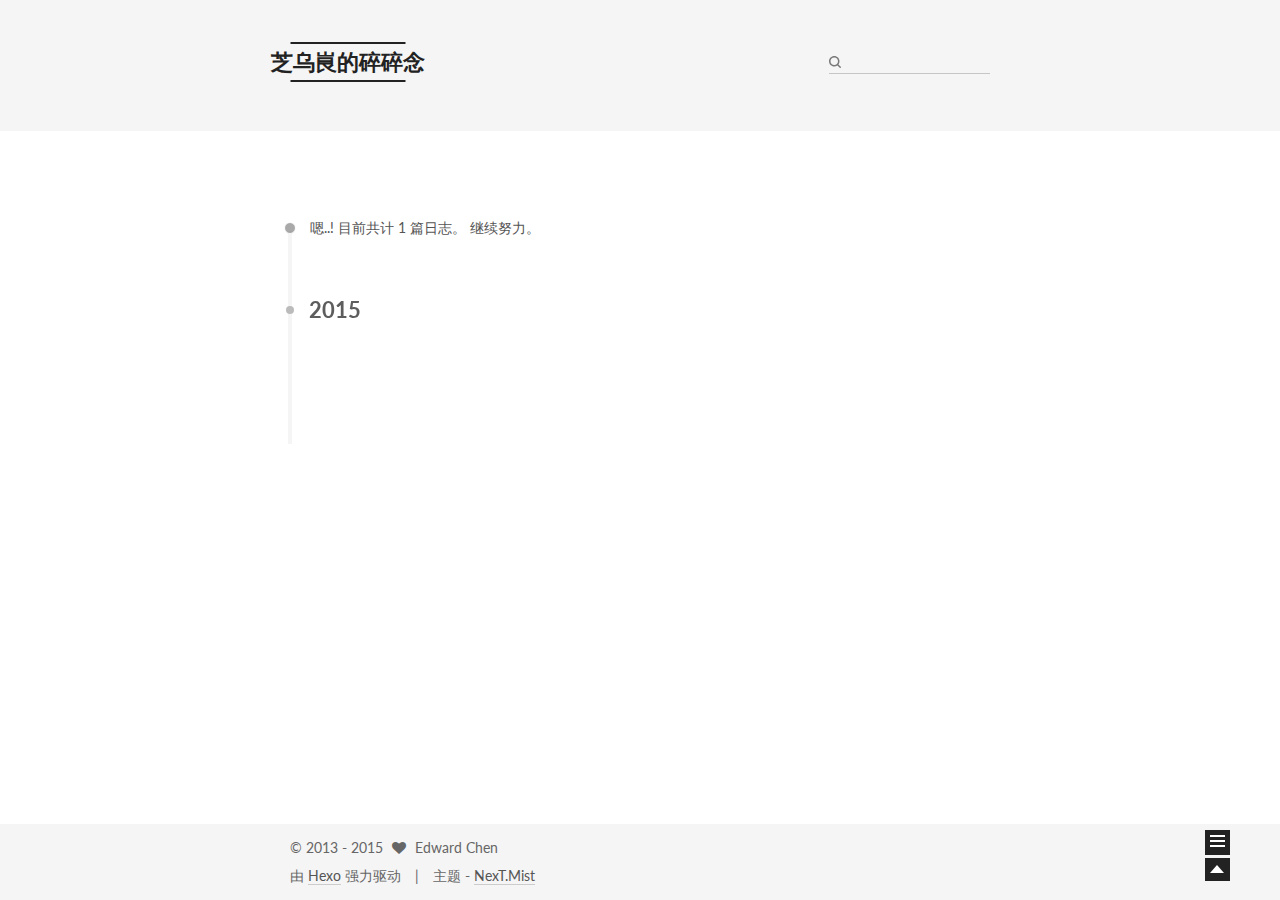
==== commit a6a107ad: "Site updated: 2015-11-28 18:13:08" ====
--- a/archives/index.html
+++ b/archives/index.html
@@ -1,261 +1,487 @@
-
-  <!DOCTYPE HTML>
-<html >
+<!doctype html>
+<html class="theme-next   use-motion ">
 <head>
-  <meta charset="UTF-8">
-  
-    <title>歸檔 | 芝乌峎的碎碎念</title>
-    <meta name="viewport" content="width=device-width, initial-scale=1,user-scalable=no">
-    
-    <meta name="author" content="Edward Chen">
-    
-
-    
-    <meta name="description">
+  <meta charset="UTF-8"/>
+<meta http-equiv="X-UA-Compatible" content="IE=edge,chrome=1" />
+<meta name="viewport" content="width=device-width, initial-scale=1, maximum-scale=1"/>
+
+
+
+<meta http-equiv="Cache-Control" content="no-transform" />
+<meta http-equiv="Cache-Control" content="no-siteapp" />
+
+
+
+
+
+
+
+
+
+
+
+
+  <link href="/vendors/fancybox/source/jquery.fancybox.css?v=2.1.5" rel="stylesheet" type="text/css"/>
+
+
+
+
+  <link href="//fonts.googleapis.com/css?family=Lato:300,400,700,400italic&subset=latin,latin-ext" rel="stylesheet" type="text/css">
+
+
+
+<link href="/vendors/font-awesome/css/font-awesome.min.css?v=4.4.0" rel="stylesheet" type="text/css" />
+
+<link href="/css/main.css?v=0.4.5.2" rel="stylesheet" type="text/css" />
+
+
+  <meta name="keywords" content="Hexo, NexT" />
+
+
+
+
+
+
+
+
+  <link rel="shortcut icon" type="image/x-icon" href="/favicon.ico?v=0.4.5.2" />
+
+
+
+
+
+
+<meta name="description" content="Log everything with any log level.">
 <meta property="og:type" content="website">
 <meta property="og:title" content="芝乌峎的碎碎念">
 <meta property="og:url" content="http://yoyokko.com/archives/index.html">
 <meta property="og:site_name" content="芝乌峎的碎碎念">
-<meta property="og:description">
+<meta property="og:description" content="Log everything with any log level.">
 <meta name="twitter:card" content="summary">
 <meta name="twitter:title" content="芝乌峎的碎碎念">
-<meta name="twitter:description">
-
-    
-    <link rel="alternative" href="/atom.xml" title="芝乌峎的碎碎念" type="application/atom+xml">
-    
-    
-    <link rel="icon" href="/img/favicon.ico">
-    
-    
-    <link rel="apple-touch-icon" href="/img/jacman.jpg">
-    <link rel="apple-touch-icon-precomposed" href="/img/jacman.jpg">
-    
-    <link rel="stylesheet" href="/css/style.css" type="text/css">
+<meta name="twitter:description" content="Log everything with any log level.">
+
+
+
+<script type="text/javascript" id="hexo.configuration">
+  var CONFIG = {
+    scheme: 'Mist',
+    sidebar: 'post',
+    motion: true
+  };
+</script>
+
+  <title> 归档 | 芝乌峎的碎碎念 </title>
 </head>
 
-    <body>
-      <header>
-        
-<div>
-		
-			<div id="imglogo">
-				<a href="/"><img src="/img/logo.png" alt="芝乌峎的碎碎念" title="芝乌峎的碎碎念"/></a>
-			</div>
-			
-			<div id="textlogo">
-				<h1 class="site-name"><a href="/" title="芝乌峎的碎碎念">芝乌峎的碎碎念</a></h1>
-				<h2 class="blog-motto"></h2>
-			</div>
-			<div class="navbar"><a class="navbutton navmobile" href="#" title="菜單">
-			</a></div>
-			<nav class="animated">
-				<ul>
-					<ul>
-					 
-						<li><a href="/">Home</a></li>
-					
-						<li><a href="/archives">Archives</a></li>
-					
-						<li><a href="/about">About</a></li>
-					
-					<li>
- 					
-					<form class="search" action="//google.com/search" method="get" accept-charset="utf-8">
-						<label>Search</label>
-						<input type="search" id="search" name="q" autocomplete="off" maxlength="20" placeholder="搜索" />
-						<input type="hidden" name="q" value="site:yoyokko.com">
-					</form>
-					
-					</li>
-				</ul>
-			</nav>			
+<body itemscope itemtype="http://schema.org/WebPage" lang="zh-Hans">
+
+  <!--[if lte IE 8]>
+  <div style=' clear: both; height: 59px; padding:0 0 0 15px; position: relative;margin:0 auto;'>
+    <a href="http://windows.microsoft.com/en-US/internet-explorer/products/ie/home?ocid=ie6_countdown_bannercode">
+      <img src="http://7u2nvr.com1.z0.glb.clouddn.com/picouterie.jpg" border="0" height="42" width="820"
+           alt="You are using an outdated browser. For a faster, safer browsing experience, upgrade for free today or use other browser ,like chrome firefox safari."
+           style='margin-left:auto;margin-right:auto;display: block;'/>
+    </a>
+  </div>
+<![endif]-->
+  
+
+
+
+
+
+
+  <div class="container one-column  page-archive ">
+    <div class="headband"></div>
+
+    <header id="header" class="header" itemscope itemtype="http://schema.org/WPHeader">
+      <div class="header-inner"><div class="site-meta ">
+  
+
+  <div class="custom-logo-site-title">
+    <a href="/"  class="brand" rel="start">
+      <span class="logo-line-before"><i></i></span>
+      <span class="site-title">芝乌峎的碎碎念</span>
+      <span class="logo-line-after"><i></i></span>
+    </a>
+  </div>
+  <p class="site-subtitle"></p>
 </div>
-      </header>
-      <div id="container">
-        
-
-<div class="archive-title" >
-  <h2 class="archive-icon">歸檔</h2>
-  
-  <div class="archiveslist archive-float clearfix">
-   <ul class="archive-list"><li class="archive-list-item"><a class="archive-list-link" href="/archives/2015/11/">2015 年 11 月</a><span class="archive-list-count">1</span></li></ul>
+
+<div class="site-nav-toggle">
+  <button>
+    <span class="btn-bar"></span>
+    <span class="btn-bar"></span>
+    <span class="btn-bar"></span>
+  </button>
+</div>
+
+<nav class="site-nav">
+  
+
+  
+    <ul id="menu" class="menu menu-left">
+      
+        
+        <li class="menu-item menu-item-home">
+          <a href="/" rel="section">
+            
+              <i class="menu-item-icon fa fa-home fa-fw"></i> <br />
+            
+            首页
+          </a>
+        </li>
+      
+        
+        <li class="menu-item menu-item-archives">
+          <a href="/archives" rel="section">
+            
+              <i class="menu-item-icon fa fa-archive fa-fw"></i> <br />
+            
+            归档
+          </a>
+        </li>
+      
+        
+        <li class="menu-item menu-item-tags">
+          <a href="/tags" rel="section">
+            
+              <i class="menu-item-icon fa fa-tags fa-fw"></i> <br />
+            
+            标签
+          </a>
+        </li>
+      
+
+      
+      
+    </ul>
+  
+
+  
+    <div class="site-search">
+      
+  
+  <form class="site-search-form">
+    <input type="text" id="st-search-input" class="st-search-input st-default-search-input" />
+  </form>
+
+
+<script type="text/javascript">
+  (function(w,d,t,u,n,s,e){w['SwiftypeObject']=n;w[n]=w[n]||function(){
+    (w[n].q=w[n].q||[]).push(arguments);};s=d.createElement(t);
+    e=d.getElementsByTagName(t)[0];s.async=1;s.src=u;e.parentNode.insertBefore(s,e);
+  })(window,document,'script','//s.swiftypecdn.com/install/v2/st.js','_st');
+
+  _st('install', 'zhiwuen','2.0.0');
+</script>
+
+
+
+    </div>
+  
+</nav>
+
  </div>
-  
+    </header>
+
+    <main id="main" class="main">
+      <div class="main-inner">
+        <div id="content" class="content">
+          
+
+  <section id="posts" class="posts-collapse">
+    <span class="archive-move-on"></span>
+
+    <span class="archive-page-counter">
+      
+      
+      
+        
+      
+      嗯..! 目前共计 1 篇日志。 继续努力。
+    </span>
+
+    
+
+      
+      
+      
+
+      
+        
+        <div class="collection-title">
+          <h2 class="archive-year motion-element" id="archive-year-2015">2015</h2>
+        </div>
+      
+      
+
+      
+
+  <article class="post post-type-normal" itemscope itemtype="http://schema.org/Article">
+    <header class="post-header">
+
+      <h1 class="post-title">
+        
+            <a class="post-title-link" href="/2015/11/28/hello-world/" itemprop="url">
+              
+                <span itemprop="name">Hello World</span>
+              
+            </a>
+        
+      </h1>
+
+      <div class="post-meta">
+        <time class="post-time" itemprop="dateCreated"
+              datetime="2015-11-28T17:28:46+08:00"
+              content="2015-11-28" >
+          11-28
+        </time>
+      </div>
+
+    </header>
+  </article>
+
+
+
+    
+
+  </section>
+
+  
+
+
+
+        </div>
+
+        
+
+
+        
+
+      </div>
+
+      
+        
+  
+  <div class="sidebar-toggle">
+    <div class="sidebar-toggle-line-wrap">
+      <span class="sidebar-toggle-line sidebar-toggle-line-first"></span>
+      <span class="sidebar-toggle-line sidebar-toggle-line-middle"></span>
+      <span class="sidebar-toggle-line sidebar-toggle-line-last"></span>
+    </div>
+  </div>
+
+  <aside id="sidebar" class="sidebar">
+    <div class="sidebar-inner">
+
+      
+
+      
+
+      <section class="site-overview sidebar-panel  sidebar-panel-active ">
+        <div class="site-author motion-element" itemprop="author" itemscope itemtype="http://schema.org/Person">
+          <img class="site-author-image" src="https://avatars3.githubusercontent.com/u/121495?v=3&s=460" alt="Edward Chen" itemprop="image"/>
+          <p class="site-author-name" itemprop="name">Edward Chen</p>
+        </div>
+        <p class="site-description motion-element" itemprop="description">Log everything with any log level.</p>
+        <nav class="site-state motion-element">
+          <div class="site-state-item site-state-posts">
+            <a href="/archives">
+              <span class="site-state-item-count">1</span>
+              <span class="site-state-item-name">日志</span>
+            </a>
+          </div>
+
+          <div class="site-state-item site-state-categories">
+            
+              <span class="site-state-item-count">0</span>
+              <span class="site-state-item-name">分类</span>
+              
+          </div>
+
+          <div class="site-state-item site-state-tags">
+            <a href="/tags">
+              <span class="site-state-item-count">0</span>
+              <span class="site-state-item-name">标签</span>
+              </a>
+          </div>
+
+        </nav>
+
+        
+
+        <div class="links-of-author motion-element">
+          
+            
+              <span class="links-of-author-item">
+                <a href="https://github.com/yoyokko" target="_blank">
+                  
+                    <i class="fa fa-globe"></i> github
+                  
+                </a>
+              </span>
+            
+              <span class="links-of-author-item">
+                <a href="https://twitter.com/yoyokko" target="_blank">
+                  
+                    <i class="fa fa-globe"></i> twitter
+                  
+                </a>
+              </span>
+            
+              <span class="links-of-author-item">
+                <a href="http://weibo.com/yoyokko" target="_blank">
+                  
+                    <i class="fa fa-globe"></i> weibo
+                  
+                </a>
+              </span>
+            
+          
+        </div>
+
+        
+        
+
+        <div class="links-of-author motion-element">
+          
+        </div>
+
+      </section>
+
+      
+
+    </div>
+  </aside>
+
+
+      
+    </main>
+
+    <footer id="footer" class="footer">
+      <div class="footer-inner">
+        <div class="copyright" >
+  
+  &copy;  2013 - 
+  <span itemprop="copyrightYear">2015</span>
+  <span class="with-love">
+    <i class="icon-next-heart fa fa-heart"></i>
+  </span>
+  <span class="author" itemprop="copyrightHolder">Edward Chen</span>
 </div>
-<div id="main" class="archive-part clearfix">
-  <div id="archive-page">
-
-  <section class="post" itemscope itemprop="blogPost">
-  
-    <a href="/2015/11/28/hello-world/" title="Hello World" itemprop="url">
-  
-
-    <time datetime="2015-11-28T09:28:46.000Z" itemprop="datePublished">2015-11-28</time>
-
-
-    <h1 itemprop="name">Hello World</h1>
-
+
+<div class="powered-by">
+  由 <a class="theme-link" href="http://hexo.io">Hexo</a> 强力驱动
+</div>
+
+<div class="theme-info">
+  主题 -
+  <a class="theme-link" href="https://github.com/iissnan/hexo-theme-next">
+    NexT.Mist
   </a>
-</section>
-
-
+</div>
+
+
+
+      </div>
+    </footer>
+
+    <div class="back-to-top"></div>
   </div>
-</div>
-
-      </div>
-      <footer><div id="footer" >
-	
-	<div class="line">
-		<span></span>
-		<div class="author"></div>
-	</div>
-	
-	
-	<section class="info">
-		<p> Hello ,I&#39;m Larry Page in Google. <br/>
-			This is my blog,believe it or not.</p>
-	</section>
-	 
-	<div class="social-font" class="clearfix">
-		
-		<a href="http://weibo.com/2176287895" target="_blank" class="icon-weibo" title="微博"></a>
-		
-		
-		
-		
-		
-		
-		
-		
-		
-		
-	</div>
-			
-		
-
-		<p class="copyright">
-		Powered by <a href="http://hexo.io" target="_blank" title="hexo">hexo</a> and Theme by <a href="https://github.com/wuchong/jacman" target="_blank" title="Jacman">Jacman</a> © 2015 
-		
-		<a href="/about" target="_blank" title="Edward Chen">Edward Chen</a>
-		
-		
-		</p>
-</div>
-</footer>
-      <script src="/js/jquery-2.0.3.min.js"></script>
-<script src="/js/jquery.imagesloaded.min.js"></script>
-<script src="/js/gallery.js"></script>
-<script src="/js/jquery.qrcode-0.12.0.min.js"></script>
-
-<script type="text/javascript">
-$(document).ready(function(){ 
-  $('.navbar').click(function(){
-    $('header nav').toggleClass('shownav');
-  });
-  var myWidth = 0;
-  function getSize(){
-    if( typeof( window.innerWidth ) == 'number' ) {
-      myWidth = window.innerWidth;
-    } else if( document.documentElement && document.documentElement.clientWidth) {
-      myWidth = document.documentElement.clientWidth;
-    };
-  };
-  var m = $('#main'),
-      a = $('#asidepart'),
-      c = $('.closeaside'),
-      o = $('.openaside');
-  c.click(function(){
-    a.addClass('fadeOut').css('display', 'none');
-    o.css('display', 'block').addClass('fadeIn');
-    m.addClass('moveMain');
-  });
-  o.click(function(){
-    o.css('display', 'none').removeClass('beforeFadeIn');
-    a.css('display', 'block').removeClass('fadeOut').addClass('fadeIn');      
-    m.removeClass('moveMain');
-  });
-  $(window).scroll(function(){
-    o.css("top",Math.max(80,260-$(this).scrollTop()));
-  });
-  
-  $(window).resize(function(){
-    getSize(); 
-    if (myWidth >= 1024) {
-      $('header nav').removeClass('shownav');
-    }else{
-      m.removeClass('moveMain');
-      a.css('display', 'block').removeClass('fadeOut');
-      o.css('display', 'none');
-        
-    }
-  });
-});
-</script>
-
-
-
-
-
-
-
-
-
-
-<link rel="stylesheet" href="/fancybox/jquery.fancybox.css" media="screen" type="text/css">
-<script src="/fancybox/jquery.fancybox.pack.js"></script>
-<script type="text/javascript">
-$(document).ready(function(){ 
-  $('.article-content').each(function(i){
-    $(this).find('img').each(function(){
-      if ($(this).parent().hasClass('fancybox')) return;
-      var alt = this.alt;
-      if (alt) $(this).after('<span class="caption">' + alt + '</span>');
-      $(this).wrap('<a href="' + this.src + '" title="' + alt + '" class="fancybox"></a>');
+
+  <script type="text/javascript" src="/vendors/jquery/index.js?v=2.1.3"></script>
+
+  
+  
+  
+    <script type="text/javascript">
+      postMotionOptions = {stagger: 100, drag: true};
+    </script>
+  
+
+
+  
+    
+
+  
+    
+  
+
+  <script type="text/javascript">
+    var duoshuoQuery = {short_name:"zhiwuen"};
+    (function() {
+      var ds = document.createElement('script');
+      ds.type = 'text/javascript';ds.async = true;
+      ds.id = 'duoshuo-script';
+      ds.src = (document.location.protocol == 'https:' ? 'https:' : 'http:') + '//static.duoshuo.com/embed.js';
+      ds.charset = 'UTF-8';
+      (document.getElementsByTagName('head')[0]
+      || document.getElementsByTagName('body')[0]).appendChild(ds);
+    })();
+  </script>
+    
+     
+
+
+    
+  
+
+  
+  <script type="text/javascript" src="/vendors/fancybox/source/jquery.fancybox.pack.js"></script>
+  <script type="text/javascript" src="/js/fancy-box.js?v=0.4.5.2"></script>
+
+
+  <script type="text/javascript" src="/js/helpers.js?v=0.4.5.2"></script>
+  <script type="text/javascript" src="/vendors/velocity/velocity.min.js"></script>
+<script type="text/javascript" src="/vendors/velocity/velocity.ui.min.js"></script>
+
+<script type="text/javascript" src="/js/motion.js?v=0.4.5.2" id="motion.global"></script>
+
+
+  <script type="text/javascript" src="/vendors/fastclick/lib/fastclick.min.js?v=1.0.6"></script>
+  <script type="text/javascript" src="/vendors/jquery_lazyload/jquery.lazyload.js?v=1.9.7"></script>
+
+  
+  
+    <script type="text/javascript" id="motion.page.archive">
+      $('.archive-year').velocity('transition.slideLeftIn');
+    </script>
+  
+
+
+  <script type="text/javascript" src="/js/bootstrap.js"></script>
+
+  
+  
+  <script type="text/x-mathjax-config">
+    MathJax.Hub.Config({
+      tex2jax: {
+        inlineMath: [ ['$','$'], ["\\(","\\)"]  ],
+        processEscapes: true,
+        skipTags: ['script', 'noscript', 'style', 'textarea', 'pre', 'code']
+      }
     });
-    $(this).find('.fancybox').each(function(){
-      $(this).attr('rel', 'article' + i);
+  </script>
+
+  <script type="text/x-mathjax-config">
+    MathJax.Hub.Queue(function() {
+      var all = MathJax.Hub.getAllJax(), i;
+      for (i=0; i < all.length; i += 1) {
+        all[i].SourceElement().parentNode.className += ' has-jax';
+      }
     });
-  });
-  if($.fancybox){
-    $('.fancybox').fancybox();
-  }
-}); 
-</script>
-
-
-
-<!-- Analytics Begin -->
-
-
-
-<script type="text/javascript">
-var _bdhmProtocol = (("https:" == document.location.protocol) ? " https://" : " http://");
-document.write(unescape("%3Cscript src='" + _bdhmProtocol + "hm.baidu.com/h.js%3Fe6d1f421bbc9962127a50488f9ed37d1' type='text/javascript'%3E%3C/script%3E"));
-</script>
-
-
-
-<!-- Analytics End -->
-
-<!-- Totop Begin -->
-
-	<div id="totop">
-	<a title="返回頂部"><img src="/img/scrollup.png"/></a>
-	</div>
-	<script src="/js/totop.js"></script>
-
-<!-- Totop End -->
-
-<!-- MathJax Begin -->
-<!-- mathjax config similar to math.stackexchange -->
-
-
-<!-- MathJax End -->
-
-<!-- Tiny_search Begin -->
-
-<!-- Tiny_search End -->
-
-    </body>
-   </html>
+  </script>
+
+  
+    <script type="text/javascript" src="http://cdn.staticfile.org/mathjax/2.4.0/MathJax.js"></script>
+    <script type="text/javascript" src="http://cdn.staticfile.org/mathjax/2.4.0/config/TeX-AMS-MML_HTMLorMML.js"></script>
+  
+
+
+  
+  
+
+</body>
+</html>
--- a/css/main.css
+++ b/css/main.css
@@ -0,0 +1,2267 @@
+/* normalize.css v3.0.2 | MIT License | git.io/normalize */
+html {
+  font-family: sans-serif; /* 1 */
+  -ms-text-size-adjust: 100%; /* 2 */
+  -webkit-text-size-adjust: 100%; /* 2 */
+}
+body {
+  margin: 0;
+}
+article,
+aside,
+details,
+figcaption,
+figure,
+footer,
+header,
+hgroup,
+main,
+menu,
+nav,
+section,
+summary {
+  display: block;
+}
+audio,
+canvas,
+progress,
+video {
+  display: inline-block; /* 1 */
+  vertical-align: baseline; /* 2 */
+}
+audio:not([controls]) {
+  display: none;
+  height: 0;
+}
+[hidden],
+template {
+  display: none;
+}
+a {
+  background-color: transparent;
+}
+a:active,
+a:hover {
+  outline: 0;
+}
+abbr[title] {
+  border-bottom: 1px dotted;
+}
+b,
+strong {
+  font-weight: bold;
+}
+dfn {
+  font-style: italic;
+}
+h1 {
+  font-size: 2em;
+  margin: 0.67em 0;
+}
+mark {
+  background: #ff0;
+  color: #000;
+}
+small {
+  font-size: 80%;
+}
+sub,
+sup {
+  font-size: 75%;
+  line-height: 0;
+  position: relative;
+  vertical-align: baseline;
+}
+sup {
+  top: -0.5em;
+}
+sub {
+  bottom: -0.25em;
+}
+img {
+  border: 0;
+}
+svg:not(:root) {
+  overflow: hidden;
+}
+figure {
+  margin: 1em 40px;
+}
+hr {
+  -moz-box-sizing: content-box;
+  box-sizing: content-box;
+  height: 0;
+}
+pre {
+  overflow: auto;
+}
+code,
+kbd,
+pre,
+samp {
+  font-family: monospace, monospace;
+  font-size: 1em;
+}
+button,
+input,
+optgroup,
+select,
+textarea {
+  color: inherit; /* 1 */
+  font: inherit; /* 2 */
+  margin: 0; /* 3 */
+}
+button {
+  overflow: visible;
+}
+button,
+select {
+  text-transform: none;
+}
+button,
+html input[type="button"],
+input[type="reset"],
+input[type="submit"] {
+  -webkit-appearance: button; /* 2 */
+  cursor: pointer; /* 3 */
+}
+button[disabled],
+html input[disabled] {
+  cursor: default;
+}
+button::-moz-focus-inner,
+input::-moz-focus-inner {
+  border: 0;
+  padding: 0;
+}
+input {
+  line-height: normal;
+}
+input[type="checkbox"],
+input[type="radio"] {
+  box-sizing: border-box; /* 1 */
+  padding: 0; /* 2 */
+}
+input[type="number"]::-webkit-inner-spin-button,
+input[type="number"]::-webkit-outer-spin-button {
+  height: auto;
+}
+input[type="search"] {
+  -webkit-appearance: textfield; /* 1 */
+  -moz-box-sizing: content-box;
+  -webkit-box-sizing: content-box; /* 2 */
+  box-sizing: content-box;
+}
+input[type="search"]::-webkit-search-cancel-button,
+input[type="search"]::-webkit-search-decoration {
+  -webkit-appearance: none;
+}
+fieldset {
+  border: 1px solid #c0c0c0;
+  margin: 0 2px;
+  padding: 0.35em 0.625em 0.75em;
+}
+legend {
+  border: 0; /* 1 */
+  padding: 0; /* 2 */
+}
+textarea {
+  overflow: auto;
+}
+optgroup {
+  font-weight: bold;
+}
+table {
+  border-collapse: collapse;
+  border-spacing: 0;
+}
+td,
+th {
+  padding: 0;
+}
+::selection {
+  background: #262a30;
+  color: #fff;
+}
+body {
+  position: relative;
+  font-family: Lato, "PingFang SC", "Microsoft YaHei", sans-serif;
+  font-size: 14px;
+  line-height: 2;
+  color: #555;
+  background: #fff;
+}
+@media (max-width: 767px) {
+  body {
+    padding-right: 0 !important;
+  }
+}
+@media (min-width: 768px) and (max-width: 991px) {
+  body {
+    padding-right: 0 !important;
+  }
+}
+@media (min-width: 1600px) {
+  body {
+    font-size: 16px;
+  }
+}
+h1,
+h2,
+h3,
+h4,
+h5,
+h6 {
+  margin: 0;
+  padding: 0;
+  font-weight: bold;
+  line-height: 1;
+  font-family: Lato, "PingFang SC", "Microsoft YaHei", sans-serif;
+}
+h1 {
+  font-size: 24px;
+}
+@media (max-width: 767px) {
+  h1 {
+    font-size: 20px;
+  }
+}
+h2 {
+  font-size: 22px;
+}
+@media (max-width: 767px) {
+  h2 {
+    font-size: 18px;
+  }
+}
+h3 {
+  font-size: 20px;
+}
+@media (max-width: 767px) {
+  h3 {
+    font-size: 16px;
+  }
+}
+h4 {
+  font-size: 18px;
+}
+@media (max-width: 767px) {
+  h4 {
+    font-size: 14px;
+  }
+}
+h5 {
+  font-size: 16px;
+}
+@media (max-width: 767px) {
+  h5 {
+    font-size: 12px;
+  }
+}
+h6 {
+  font-size: 14px;
+}
+@media (max-width: 767px) {
+  h6 {
+    font-size: 10px;
+  }
+}
+p {
+  margin: 0 0 25px 0;
+}
+a {
+  color: #555;
+  text-decoration: none;
+  border-bottom: 1px solid #999;
+}
+a:hover {
+  color: #222;
+  border-bottom-color: #222;
+}
+ul {
+  list-style: none;
+}
+blockquote {
+  margin: 0;
+  padding: 0;
+}
+img {
+  display: block;
+  margin: auto 0;
+  max-width: 100%;
+  height: auto;
+}
+h2,
+h3,
+h4,
+h5,
+h6 {
+  margin: 20px 0 15px;
+}
+ul {
+  list-style: square;
+}
+a {
+  word-wrap: break-word;
+}
+hr {
+  margin: 40px 0;
+  height: 3px;
+  border: none;
+  background-color: #ddd;
+  background-image: repeating-linear-gradient(-45deg, #fff, #fff 4px, transparent 4px, transparent 8px);
+}
+blockquote {
+  padding: 0 15px;
+  color: #666;
+  border-left: 4px solid #ddd;
+}
+blockquote cite::before {
+  content: "-";
+  padding: 0 5px;
+}
+dt {
+  font-weight: 700;
+}
+dd {
+  margin: 0;
+  padding: 0;
+}
+.pullquote {
+  width: 45%;
+}
+.pullquote.left {
+  float: left;
+  margin-left: 5px;
+  margin-right: 10px;
+}
+.pullquote.right {
+  float: right;
+  margin-left: 10px;
+  margin-right: 5px;
+}
+.highlight table,
+.gist table {
+  width: auto;
+}
+.highlight table td,
+.gist table td {
+  border: none;
+}
+.highlight a,
+.gist a {
+  color: #222 !important;
+  text-decoration: none !important;
+}
+.video-container {
+  position: relative;
+  padding-top: 60%;
+  height: 0;
+  overflow: hidden;
+}
+.video-container iframe,
+.video-container object,
+.video-container embed {
+  position: absolute;
+  top: 0;
+  left: 0;
+  width: 100%;
+  height: 100%;
+}
+table {
+  margin: 20px 0;
+  width: 100%;
+  border-collapse: collapse;
+  border-spacing: 0;
+  border: 1px solid #ddd;
+  font-size: 14px;
+}
+table>tbody>tr:nth-of-type(odd) {
+  background-color: #f9f9f9;
+}
+table>tbody>tr:hover {
+  background-color: #f5f5f5;
+}
+caption,
+th,
+td {
+  padding: 8px;
+  text-align: left;
+  vertical-align: middle;
+  font-weight: normal;
+}
+th,
+td {
+  border-bottom: 3px solid #ddd;
+  border-right: 1px solid #eee;
+}
+th {
+  padding-bottom: 10px;
+  font-weight: 700;
+}
+td {
+  border-bottom-width: 1px;
+}
+.text-left {
+  text-align: left;
+}
+.text-center {
+  text-align: center;
+}
+.text-right {
+  text-align: right;
+}
+.text-justify {
+  text-align: justify;
+}
+.text-nowrap {
+  white-space: nowrap;
+}
+.text-lowercase {
+  text-transform: lowercase;
+}
+.text-uppercase {
+  text-transform: uppercase;
+}
+.text-capitalize {
+  text-transform: capitalize;
+}
+.center-block {
+  display: block;
+  margin-left: auto;
+  margin-right: auto;
+}
+.clearfix:before,
+.clearfix:after {
+  content: " ";
+  display: table;
+}
+.clearfix:after {
+  clear: both;
+}
+.full-image.full-image.full-image {
+  border: none;
+  max-width: 100%;
+  width: auto;
+  margin: 0;
+}
+@media (min-width: 992px) {
+  .full-image.full-image.full-image {
+    max-width: none;
+    width: 126%;
+    margin: 0 -13%;
+  }
+}
+.use-motion .motion-element {
+  opacity: 0;
+}
+pre,
+.highlight {
+  background: #f7f7f7;
+  margin: 20px 0;
+  padding: 15px;
+  overflow: auto;
+  font-size: 13px;
+  color: #4d4d4c;
+  line-height: 1.6;
+}
+.highlight .gutter pre,
+.gist .gist-file .gist-data .line-numbers {
+  color: #666;
+}
+pre,
+code {
+  font-family: "Input Mono", "PT Mono", Consolas, Monaco, Menlo, monospace;
+}
+code {
+  word-break: break-all;
+  background: #eee;
+  text-shadow: 0 1px #fff;
+  padding: 0 0.3em;
+}
+pre code {
+  background: none;
+  text-shadow: none;
+  padding: 0;
+}
+.highlight pre {
+  border: none;
+  margin: 0;
+  padding: 1px;
+}
+.highlight table {
+  margin: 0;
+  width: auto;
+  border: none;
+}
+.highlight td {
+  border: none;
+  padding: 0;
+}
+.highlight figcaption {
+  font-size: 0.85em;
+  color: #8e908c;
+  line-height: 1em;
+  margin-bottom: 1em;
+}
+.highlight figcaption:before,
+.highlight figcaption:after {
+  content: " ";
+  display: table;
+}
+.highlight figcaption:after {
+  clear: both;
+}
+.highlight figcaption a {
+  float: right;
+}
+.highlight .gutter pre {
+  text-align: right;
+  padding-right: 20px;
+}
+.highlight .line {
+  height: 20px;
+}
+.gist {
+  margin: 20px 0;
+  border-style: solid;
+  border-color: #ccc;
+  border-width: 1px 0;
+  background: #f7f7f7;
+  padding: 15px 40px 15px 15px;
+}
+.gist .gist-file {
+  border: none;
+  font-family: "Input Mono", "PT Mono", Consolas, Monaco, Menlo, monospace;
+  margin: 0;
+}
+.gist .gist-file .gist-data {
+  background: none;
+  border: none;
+}
+.gist .gist-file .gist-data .line-numbers {
+  background: none;
+  border: none;
+  padding: 0 20px 0 0;
+}
+.gist .gist-file .gist-data .line-data {
+  padding: 0 !important;
+}
+.gist .gist-file .highlight {
+  margin: 0;
+  padding: 0;
+  border: none;
+}
+.gist .gist-file .gist-meta {
+  background: #f7f7f7;
+  color: #8e908c;
+  font: 13px Lato, "PingFang SC", "Microsoft YaHei", sans-serif;
+  text-shadow: 0 0;
+  padding: 0;
+  margin-top: 1em;
+  margin-left: 40px;
+}
+.gist .gist-file .gist-meta a {
+  color: color-link;
+  font-weight: normal;
+}
+.gist .gist-file .gist-meta a:hover {
+  text-decoration: underline;
+}
+pre .comment {
+  color: #8e908c;
+}
+pre .variable,
+pre .attribute,
+pre .tag,
+pre .regexp,
+pre .ruby .constant,
+pre .xml .tag .title,
+pre .xml .pi,
+pre .xml .doctype,
+pre .html .doctype,
+pre .css .id,
+pre .css .class,
+pre .css .pseudo {
+  color: #c82829;
+}
+pre .number,
+pre .preprocessor,
+pre .built_in,
+pre .literal,
+pre .params,
+pre .constant {
+  color: #f5871f;
+}
+pre .ruby .class .title,
+pre .css .rules .attribute {
+  color: #718c00;
+}
+pre .string,
+pre .value,
+pre .inheritance,
+pre .header,
+pre .ruby .symbol,
+pre .xml .cdata {
+  color: #718c00;
+}
+pre .title,
+pre .css .hexcolor {
+  color: #3e999f;
+}
+pre .function,
+pre .python .decorator,
+pre .python .title,
+pre .ruby .function .title,
+pre .ruby .title .keyword,
+pre .perl .sub,
+pre .javascript .title,
+pre .coffeescript .title {
+  color: #4271ae;
+}
+pre .keyword,
+pre .javascript .function {
+  color: #8959a8;
+}
+html,
+body {
+  height: 100%;
+}
+.container {
+  position: relative;
+  min-height: 100%;
+}
+.header-inner {
+  margin: 0 auto;
+  padding: 100px 0 70px;
+  width: 1200px;
+}
+.one-column .header-inner {
+  width: 700px;
+}
+@media (min-width: 1600px) {
+  .one-column .header-inner {
+    width: 900px;
+  }
+}
+.main {
+  padding-bottom: 150px;
+}
+.main-inner {
+  margin: 0 auto;
+  width: 1200px;
+}
+.one-column .main-inner {
+  width: 700px;
+}
+@media (min-width: 1600px) {
+  .one-column .main-inner {
+    width: 900px;
+  }
+}
+.footer {
+  position: absolute;
+  left: 0;
+  bottom: 0;
+  width: 100%;
+  min-height: 50px;
+}
+.footer-inner {
+  margin: 20px auto;
+  width: 1200px;
+}
+.one-column .footer-inner {
+  width: 700px;
+}
+@media (min-width: 1600px) {
+  .one-column .footer-inner {
+    width: 900px;
+  }
+}
+.headband {
+  height: 3px;
+  background: #222;
+}
+.header {
+  background: #fff;
+}
+.header-inner {
+  position: relative;
+}
+.site-meta {
+  margin: 0;
+  text-align: left;
+}
+@media (max-width: 767px) {
+  .site-meta {
+    text-align: center;
+  }
+}
+.brand {
+  position: relative;
+  display: inline-block;
+  padding: 0 40px;
+  color: #222;
+  background: #222;
+  border-bottom: none;
+  font-family: Lato, "PingFang SC", "Microsoft YaHei", sans-serif;
+}
+.brand:hover {
+  color: #222;
+}
+.logo {
+  display: inline-block;
+  margin-right: 5px;
+  line-height: 36px;
+  vertical-align: top;
+}
+.site-title {
+  display: inline-block;
+  vertical-align: top;
+  line-height: 36px;
+  font-size: 20px;
+  font-weight: normal;
+}
+.site-subtitle {
+  margin-top: 10px;
+  font-size: 13px;
+  color: #999;
+}
+.use-motion .brand {
+  opacity: 0;
+}
+.use-motion .logo,
+.use-motion .site-title,
+.use-motion .site-subtitle {
+  opacity: 0;
+  position: relative;
+  top: -10px;
+}
+.site-nav-toggle {
+  display: none;
+  position: absolute;
+  top: 10px;
+  left: 10px;
+}
+@media (max-width: 767px) {
+  .site-nav-toggle {
+    display: block;
+  }
+}
+.site-nav-toggle button {
+  margin-top: 2px;
+  padding: 9px 10px;
+  background: transparent;
+  border: none;
+}
+@media (max-width: 767px) {
+  .site-nav {
+    display: none;
+    margin: 0 -10px;
+    padding: 0 0;
+    clear: both;
+    border-top: 1px solid #ddd;
+  }
+}
+@media (min-width: 768px) and (max-width: 991px) {
+  .site-nav {
+    display: block !important;
+  }
+}
+@media (min-width: 992px) {
+  .site-nav {
+    display: block !important;
+  }
+}
+.menu {
+  margin-top: 20px;
+  padding-left: 20px;
+  text-align: center;
+}
+.menu .menu-item {
+  display: inline-block;
+  margin: 0 10px;
+}
+@media screen and (max-width: 767px) {
+  .menu .menu-item {
+    margin-top: 10px;
+  }
+}
+.menu .menu-item a {
+  display: block;
+  font-size: 13px;
+  text-transform: capitalize;
+  line-height: 1.5;
+  border-bottom: 1px solid transparent;
+  transition-property: border-color;
+  transition-duration: 0.2s;
+  transition-timing-function: ease-in-out;
+  transition-delay: 0s;
+}
+.menu .menu-item a:hover {
+  border-bottom-color: #222;
+}
+.use-motion .menu-item {
+  opacity: 0;
+}
+.translation {
+  margin-top: -20px;
+  font-size: 14px;
+  color: #999;
+}
+.post:last-child .post-eof.post-eof.post-eof {
+  display: none;
+}
+.sidebar-toggle {
+  position: fixed;
+  right: 50px;
+  bottom: 45px;
+  width: 15px;
+  height: 15px;
+  padding: 5px;
+  background: #222;
+  line-height: 0;
+  z-index: 1050;
+  cursor: pointer;
+  -webkit-transform: translateZ(0);
+}
+@media (min-width: 768px) and (max-width: 991px) {
+  .sidebar-toggle {
+    display: none;
+  }
+}
+@media (max-width: 767px) {
+  .sidebar-toggle {
+    display: none;
+  }
+}
+.sidebar-toggle-line {
+  position: relative;
+  display: inline-block;
+  vertical-align: top;
+  height: 2px;
+  width: 100%;
+  background: #fff;
+  margin-top: 3px;
+}
+.sidebar-toggle-line:first-child {
+  margin-top: 0;
+}
+.sidebar {
+  width: 0;
+  position: fixed;
+  right: 0;
+  top: 0;
+  bottom: 0;
+  z-index: 1040;
+  box-shadow: inset 0 2px 6px #000;
+  background: #222;
+  -webkit-transform: translateZ(0);
+}
+.sidebar a {
+  color: #999;
+  border-bottom-color: #555;
+}
+.sidebar a:hover {
+  color: #eee;
+}
+@media (min-width: 768px) and (max-width: 991px) {
+  .sidebar {
+    display: none !important;
+  }
+}
+@media (max-width: 767px) {
+  .sidebar {
+    display: none !important;
+  }
+}
+.sidebar-inner {
+  position: relative;
+  padding: 20px 10px;
+  color: #999;
+  text-align: center;
+}
+.site-author-image {
+  display: block;
+  margin: 0 auto;
+  max-width: 96px;
+  height: auto;
+  border: 2px solid #333;
+  padding: 2px;
+}
+.site-author-name {
+  margin: 5px 0 0;
+  color: #f5f5f5;
+}
+.site-description {
+  margin-top: 5px;
+  font-size: 14px;
+  color: #555;
+}
+.site-state {
+  overflow: hidden;
+  line-height: 1.4;
+}
+.site-state-item {
+  display: inline-block;
+  padding: 0 15px;
+  border-left: 1px solid #333;
+}
+.site-state-item:first-child {
+  border-left: none;
+}
+.site-state-item a {
+  border-bottom: none;
+}
+.site-state-item-count {
+  display: block;
+  text-align: center;
+  font-size: 18px;
+}
+.site-state-item-name {
+  font-size: 13px;
+}
+.feed-link {
+  margin-top: 20px;
+}
+.feed-link a {
+  display: inline-block;
+  padding: 0 15px;
+  color: #fc6423;
+  border: 1px solid #fc6423;
+  border-radius: 4px;
+}
+.feed-link a i {
+  color: #fc6423;
+  font-size: 14px;
+}
+.feed-link a:hover {
+  color: #fff;
+  background: #fc6423;
+}
+.feed-link a:hover i {
+  color: #fff;
+}
+.links-of-author {
+  margin-top: 20px;
+}
+.links-of-author a {
+  display: inline-block;
+  vertical-align: middle;
+  margin-right: 10px;
+  margin-bottom: 10px;
+  border-bottom-color: #555;
+  font-size: 13px;
+}
+.links-of-author a:before {
+  display: inline-block;
+  vertical-align: middle;
+  margin-right: 3px;
+  content: " ";
+  width: 4px;
+  height: 4px;
+  border-radius: 50%;
+  background: #6f016a;
+}
+.sidebar-nav {
+  margin: 0 0 20px;
+  padding-left: 0;
+}
+.sidebar-nav li {
+  display: inline-block;
+  cursor: pointer;
+  border-bottom: 1px solid transparent;
+  font-size: 15px;
+}
+.sidebar-nav li:hover {
+  color: #f5f5f5;
+}
+.page-post-detail .sidebar-nav-toc {
+  padding: 0 5px;
+}
+.page-post-detail .sidebar-nav-overview {
+  margin-left: 10px;
+}
+.sidebar-nav .sidebar-nav-active {
+  color: #87daff;
+  border-bottom-color: #87daff;
+}
+.sidebar-nav .sidebar-nav-active:hover {
+  color: #87daff;
+}
+.sidebar-panel {
+  display: none;
+}
+.sidebar-panel-active {
+  display: block;
+}
+.post-toc {
+  overflow: hidden;
+  position: relative;
+}
+.post-toc-empty {
+  font-size: 14px;
+  color: #666;
+}
+.post-toc ol {
+  overflow: auto;
+  margin: 0;
+  padding: 0 10px 10px;
+  text-align: left;
+  list-style: none;
+  font-size: 14px;
+}
+.post-toc ol a {
+  color: #999;
+}
+.post-toc ol a:hover {
+  color: #ccc;
+}
+.post-toc .nav .nav-child {
+  display: none;
+}
+.post-toc .nav .active > .nav-child {
+  display: block;
+}
+.post-toc .nav .active-current > .nav-child {
+  display: block;
+}
+.post-toc .nav .active-current > .nav-child > .nav-item {
+  display: block;
+}
+.post-toc .nav .active > a {
+  color: #ccc;
+}
+.post-toc .nav .active-current > a {
+  color: #87daff;
+}
+.post-toc .nav .active-current > a:hover {
+  color: #87daff;
+}
+.post-toc-indicator {
+  height: 20px;
+  text-align: center;
+  color: #fff;
+  font-size: 14px;
+}
+.post-toc-indicator-top {
+  opacity: 0;
+  margin-top: 10px;
+}
+.post-toc-indicator-bottom {
+  position: absolute;
+  width: 100%;
+}
+.footer {
+  font-size: 14px;
+  color: #999;
+}
+.footer img {
+  border: none;
+}
+.footer-inner {
+  text-align: center;
+}
+.with-love {
+  display: inline-block;
+  margin: 0 5px;
+}
+.powered-by,
+.theme-info {
+  display: inline-block;
+}
+.powered-by {
+  margin-right: 10px;
+}
+.powered-by::after {
+  content: "|";
+  padding-left: 10px;
+}
+.cc-license {
+  margin-top: 10px;
+  text-align: center;
+}
+.cc-license .cc-opacity {
+  opacity: 0.7;
+  border-bottom: none;
+}
+.cc-license .cc-opacity:hover {
+  opacity: 0.9;
+}
+.cc-license img {
+  display: inline-block;
+}
+@media (max-width: 767px) {
+  body {
+    font-size: 14px;
+  }
+  .header-inner,
+  .one-column .header-inner,
+  .main-inner,
+  .one-column .main-inner,
+  .main-inner .content,
+  .footer-inner,
+  .one-column .footer-inner {
+    width: auto;
+  }
+  .main-inner {
+    margin: 20px auto 0;
+  }
+  .footer-inner {
+    padding: 0 10px;
+  }
+}
+.blockquote-center,
+.page-home .post-type-quote blockquote,
+.page-post-detail .post-type-quote blockquote {
+  position: relative;
+  margin: 40px 0;
+  padding: 0;
+  border-left: none;
+  text-align: center;
+}
+.blockquote-center::before,
+.page-home .post-type-quote blockquote::before,
+.page-post-detail .post-type-quote blockquote::before,
+.blockquote-center::after,
+.page-home .post-type-quote blockquote::after,
+.page-post-detail .post-type-quote blockquote::after {
+  position: absolute;
+  content: ' ';
+  display: block;
+  width: 100%;
+  height: 24px;
+  opacity: 0.2;
+  background-repeat: no-repeat;
+  background-position: 0 -6px;
+  background-size: 22px 22px;
+}
+.blockquote-center::before,
+.page-home .post-type-quote blockquote::before,
+.page-post-detail .post-type-quote blockquote::before {
+  top: -20px;
+  background-image: url("../images/quote-l.svg");
+  border-top: 1px solid #ccc;
+}
+.blockquote-center::after,
+.page-home .post-type-quote blockquote::after,
+.page-post-detail .post-type-quote blockquote::after {
+  bottom: -20px;
+  background-image: url("../images/quote-r.svg");
+  border-bottom: 1px solid #ccc;
+  background-position: 100% 8px;
+}
+.blockquote-center p,
+.page-home .post-type-quote blockquote p,
+.page-post-detail .post-type-quote blockquote p,
+.blockquote-center div,
+.page-home .post-type-quote blockquote div,
+.page-post-detail .post-type-quote blockquote div {
+  text-align: center;
+}
+.btn {
+  display: inline-block;
+  padding: 0 20px;
+  font-size: 15px;
+  color: #fff;
+  background: #222;
+  border: 2px solid #222;
+  text-decoration: none;
+  transition-property: background-color;
+  transition-duration: 0.2s;
+  transition-timing-function: ease-in-out;
+  transition-delay: 0s;
+}
+.btn:hover {
+  border-color: #222;
+  color: #222;
+  background: #fff;
+}
+.btn-bar {
+  display: block;
+  width: 22px;
+  height: 2px;
+  background: #555;
+  border-radius: 1px;
+}
+.btn-bar+.btn-bar {
+  margin-top: 4px;
+}
+.post-body .fancybox img {
+  display: block !important;
+  margin: 0 auto;
+  cursor: pointer;
+  cursor: zoom-out;
+  cursor: -webkit-zoom-in;
+}
+.post-body .image-caption,
+.post-body .figure .caption {
+  margin: 10px auto 15px;
+  text-align: center;
+  font-size: 14px;
+  color: #999;
+  font-weight: bold;
+  line-height: 1;
+}
+.post-sticky-flag {
+  display: inline-block;
+  font-size: 16px;
+  -ms-transform: rotate(30deg);
+  transform: rotate(30deg);
+}
+.posts-expand {
+  padding-top: 40px;
+}
+@media (max-width: 767px) {
+  .posts-expand {
+    margin: 0 20px;
+  }
+  .post-body pre,
+  .post-body .highlight {
+    margin: 0 -20px;
+    padding: 10px 20px;
+  }
+  .post-body pre .gutter pre,
+  .post-body .highlight .gutter pre {
+    padding-right: 10px;
+  }
+}
+.posts-expand .post-title {
+  font-size: 26px;
+  text-align: center;
+  word-break: break-word;
+}
+@media (max-width: 767px) {
+  .posts-expand .post-title {
+    font-size: 22px;
+  }
+}
+.posts-expand .post-title-link {
+  display: inline-block;
+  position: relative;
+  color: #555;
+  border-bottom: none;
+  line-height: 1.2;
+  vertical-align: top;
+}
+.posts-expand .post-title-link::before {
+  content: "";
+  position: absolute;
+  width: 100%;
+  height: 2px;
+  bottom: 0;
+  left: 0;
+  background-color: #000;
+  visibility: hidden;
+  transform: scaleX(0);
+  transition-duration: 0.2s;
+  transition-timing-function: ease-in-out;
+  transition-delay: 0s;
+}
+.posts-expand .post-title-link:hover::before {
+  visibility: visible;
+  transform: scaleX(1);
+}
+.posts-expand .post-title-link .fa {
+  font-size: 16px;
+}
+.posts-expand .post-meta {
+  margin: 3px 0 60px 0;
+  color: #999;
+  font-size: 12px;
+  text-align: center;
+}
+.posts-expand .post-meta .post-category-list {
+  display: inline-block;
+  margin: 0;
+  padding: 3px;
+}
+.posts-expand .post-meta .post-category-list-link {
+  color: #999;
+}
+@media (max-width: 767px) {
+  .posts-expand .post-comments-count {
+    display: none;
+  }
+}
+@media (min-width: 992px) {
+  .posts-expand .post-body {
+    text-align: justify;
+  }
+}
+.posts-expand .post-body h2,
+.posts-expand .post-body h3,
+.posts-expand .post-body h4,
+.posts-expand .post-body h5,
+.posts-expand .post-body h6 {
+  padding-top: 10px;
+}
+.posts-expand .post-body img {
+  box-sizing: border-box;
+  margin: auto;
+  padding: 3px;
+  border: 1px solid #ddd;
+}
+.posts-expand .post-tags {
+  margin-top: 40px;
+  text-align: center;
+}
+.posts-expand .post-tags a {
+  display: inline-block;
+  margin-right: 10px;
+  font-size: 13px;
+}
+.post-nav {
+  overflow: hidden;
+  margin-top: 60px;
+  padding: 10px;
+  white-space: nowrap;
+  border-top: 1px solid #eee;
+}
+.post-nav-item {
+  display: inline-block;
+  width: 50%;
+  white-space: normal;
+}
+.post-nav-item a {
+  position: relative;
+  display: inline-block;
+  line-height: 25px;
+  font-size: 14px;
+  color: #555;
+  border-bottom: none;
+}
+.post-nav-item a:hover {
+  color: #222;
+  border-bottom: none;
+}
+.post-nav-item a:active {
+  top: 2px;
+}
+.post-nav-item a i {
+  font-size: 12px;
+}
+.post-nav-prev {
+  text-align: right;
+}
+.posts-expand .post-eof {
+  display: block;
+  margin: $post-eof-margin-top auto $post-eof-margin-bottom;
+  width: 8%;
+  height: 1px;
+  background: #ccc;
+  text-align: center;
+}
+.post-more-link {
+  margin-top: 50px;
+}
+.posts-expand .post-body .fancybox img {
+  margin: 0 auto;
+}
+@media (max-width: 767px) {
+  .posts-collapse {
+    margin: 0 20px;
+  }
+  .posts-collapse .post-title,
+  .posts-collapse .post-meta {
+    display: block;
+    width: auto;
+    text-align: left;
+  }
+}
+.posts-collapse {
+  margin-left: 0;
+}
+@media (max-width: 767px) {
+  .posts-collapse {
+    margin: 0 20px;
+  }
+}
+.posts-collapse .collection-title {
+  position: relative;
+  margin: 60px 0;
+}
+.posts-collapse .collection-title h2 {
+  margin-left: 20px;
+}
+.posts-collapse .collection-title small {
+  color: #bbb;
+}
+.posts-collapse .collection-title::before {
+  content: " ";
+  position: absolute;
+  left: 0;
+  top: 50%;
+  margin-left: -4px;
+  margin-top: -4px;
+  width: 8px;
+  height: 8px;
+  background: #bbb;
+  border-radius: 50%;
+}
+.posts-collapse .post {
+  margin: 30px 0;
+}
+.posts-collapse .post-header {
+  position: relative;
+  transition-duration: 0.2s;
+  transition-timing-function: ease-in-out;
+  transition-delay: 0s;
+  transition-property: border;
+  border-bottom: 1px dashed #ccc;
+}
+.posts-collapse .post-header::before {
+  content: " ";
+  position: absolute;
+  left: 0;
+  top: 12px;
+  width: 6px;
+  height: 6px;
+  margin-left: -4px;
+  background: #bbb;
+  border-radius: 50%;
+  border: 1px solid #fff;
+  transition-duration: 0.2s;
+  transition-timing-function: ease-in-out;
+  transition-delay: 0s;
+  transition-property: background;
+}
+.posts-collapse .post-header:hover {
+  border-bottom-color: #666;
+}
+.posts-collapse .post-header:hover::before {
+  background: #222;
+}
+.posts-collapse .post-meta {
+  position: absolute;
+  font-size: 12px;
+  left: 20px;
+  top: 5px;
+}
+.posts-collapse .post-comments-count {
+  display: none;
+}
+.posts-collapse .post-title {
+  margin-left: 60px;
+  font-size: 16px;
+  font-weight: normal;
+  font-family: Lato, "PingFang SC", "Microsoft YaHei", sans-serif;
+  line-height: inherit;
+}
+.posts-collapse .post-title::after {
+  margin-left: 3px;
+  opacity: 0.6;
+}
+.posts-collapse .post-title a {
+  color: #666;
+  border-bottom: none;
+}
+.page-home .post-type-quote .post-header,
+.page-post-detail .post-type-quote .post-header,
+.page-home .post-type-quote .post-tags,
+.page-post-detail .post-type-quote .post-tags {
+  display: none;
+}
+.pagination {
+  margin: 120px 0 40px;
+  text-align: center;
+  border-top: 1px solid #eee;
+}
+.page-number-basic,
+.pagination .prev,
+.pagination .next,
+.pagination .page-number,
+.pagination .space {
+  display: inline-block;
+  position: relative;
+  top: -1px;
+  margin: 0 10px;
+  padding: 0 10px;
+  line-height: 30px;
+}
+@media (max-width: 767px) {
+  .page-number-basic,
+  .pagination .prev,
+  .pagination .next,
+  .pagination .page-number,
+  .pagination .space {
+    margin: 0 5px;
+  }
+}
+.pagination .prev,
+.pagination .next,
+.pagination .page-number {
+  border-bottom: 0;
+  border-top: 1px solid #eee;
+  transition-property: border-color;
+  transition-duration: 0.2s;
+  transition-timing-function: ease-in-out;
+  transition-delay: 0s;
+}
+.pagination .prev:hover,
+.pagination .next:hover,
+.pagination .page-number:hover {
+  border-top-color: #222;
+}
+.pagination .space {
+  padding: 0;
+  margin: 0;
+}
+.pagination .prev {
+  margin-left: 0;
+}
+.pagination .next {
+  margin-right: 0;
+}
+.pagination .page-number.current {
+  color: #fff;
+  background: #ccc;
+  border-top-color: #ccc;
+}
+@media (max-width: 767px) {
+  .pagination {
+    border-top: none;
+  }
+  .pagination .prev,
+  .pagination .next,
+  .pagination .page-number {
+    margin-bottom: 10px;
+    border-top: 0;
+    border-bottom: 1px solid #eee;
+  }
+  .pagination .prev:hover,
+  .pagination .next:hover,
+  .pagination .page-number:hover {
+    border-bottom-color: #222;
+  }
+}
+.comments {
+  margin: 60px 20px 0;
+}
+.tag-cloud {
+  text-align: center;
+}
+.tag-cloud a {
+  display: inline-block;
+  margin: 10px;
+}
+.post-gallery {
+  display: table;
+  table-layout: fixed;
+  width: 100%;
+  border-collapse: separate;
+}
+.post-gallery-row {
+  display: table-row;
+}
+.post-gallery .post-gallery-img {
+  display: table-cell;
+  text-align: center;
+  vertical-align: middle;
+  border: none;
+}
+.post-gallery .post-gallery-img img {
+  max-width: 100%;
+  max-height: 100%;
+  border: none;
+}
+.fancybox-close,
+.fancybox-close:hover {
+  border: none;
+}
+.post .group-picture img {
+  box-sizing: border-box;
+  padding: 0 3px;
+  border: none;
+}
+.post .group-picture-row {
+  overflow: hidden;
+  margin-top: 6px;
+}
+.post .group-picture-row:first-child {
+  margin-top: 0;
+}
+.post .group-picture-column {
+  float: left;
+}
+.page-post-detail .post-body .group-picture-column {
+  float: none;
+  margin-top: 10px;
+  width: auto !important;
+}
+.page-post-detail .post-body .group-picture-column img {
+  margin: 0 auto;
+}
+.page-archive .group-picture-container {
+  overflow: hidden;
+}
+.page-archive .group-picture-row {
+  float: left;
+}
+.page-archive .group-picture-row:first-child {
+  margin-top: 6px;
+}
+.page-archive .group-picture-column {
+  max-width: 150px;
+  max-height: 150px;
+}
+.back-to-top {
+  position: fixed;
+  bottom: 19px;
+  right: 50px;
+  z-index: 1050;
+  width: 15px;
+  height: 13px;
+  padding: 5px;
+  background: #222;
+  color: #fff;
+  cursor: pointer;
+  -webkit-transform: translateZ(0);
+}
+@media (max-width: 767px) {
+  .back-to-top {
+    display: none;
+  }
+}
+@media (min-width: 768px) and (max-width: 991px) {
+  .back-to-top {
+    display: none;
+  }
+}
+.back-to-top:before {
+  display: block;
+  content: " ";
+  margin-top: 2px;
+  width: 0;
+  height: 0;
+  border-width: 0 7px 8px 7px;
+  border-color: transparent transparent #fff transparent;
+  border-style: solid;
+}
+.theme-next #ds-thread #ds-reset {
+  color: #555;
+}
+.theme-next #ds-thread #ds-reset .ds-replybox {
+  margin-bottom: 30px;
+}
+.theme-next #ds-thread #ds-reset .ds-replybox .ds-avatar,
+.theme-next #ds-reset .ds-avatar img {
+  box-shadow: none;
+}
+.theme-next #ds-thread #ds-reset .ds-textarea-wrapper {
+  border-color: #c7d4e1;
+  background: none;
+  border-top-right-radius: 3px;
+  border-top-left-radius: 3px;
+}
+.theme-next #ds-thread #ds-reset .ds-textarea-wrapper textarea {
+  height: 60px;
+}
+.theme-next #ds-reset .ds-rounded-top {
+  border-radius: 0;
+}
+.theme-next #ds-thread #ds-reset .ds-post-toolbar {
+  box-sizing: border-box;
+  border: 1px solid #c7d4e1;
+  background: #f6f8fa;
+}
+.theme-next #ds-thread #ds-reset .ds-post-options {
+  height: 40px;
+  border: none;
+  background: none;
+}
+.theme-next #ds-thread #ds-reset .ds-toolbar-buttons {
+  top: 11px;
+}
+.theme-next #ds-thread #ds-reset .ds-sync {
+  top: 5px;
+}
+.theme-next #ds-thread #ds-reset .ds-post-button {
+  top: 4px;
+  right: 5px;
+  width: 90px;
+  height: 30px;
+  border: 1px solid #c5ced7;
+  border-radius: 3px;
+  background-image: linear-gradient(#fbfbfc, #f5f7f9);
+  color: #60676d;
+}
+.theme-next #ds-thread #ds-reset .ds-post-button:hover {
+  background-position: 0 -30px;
+  color: #60676d;
+}
+.theme-next #ds-thread #ds-reset .ds-comments-info {
+  padding: 10px 0;
+}
+.theme-next #ds-thread #ds-reset .ds-sort {
+  display: none;
+}
+.theme-next #ds-thread #ds-reset li.ds-tab a.ds-current {
+  border: none;
+  background: #f6f8fa;
+  color: #60676d;
+}
+.theme-next #ds-thread #ds-reset li.ds-tab a.ds-current:hover {
+  background-color: #e9f0f7;
+  color: #60676d;
+}
+.theme-next #ds-thread #ds-reset li.ds-tab a {
+  border-radius: 2px;
+  padding: 5px;
+}
+.theme-next #ds-thread #ds-reset .ds-login-buttons p {
+  color: #999;
+  line-height: 36px;
+}
+.theme-next #ds-thread #ds-reset .ds-login-buttons .ds-service-list li {
+  height: 28px;
+}
+.theme-next #ds-thread #ds-reset .ds-service-list a {
+  background: none;
+  padding: 5px;
+  border: 1px solid;
+  border-radius: 3px;
+  text-align: center;
+}
+.theme-next #ds-thread #ds-reset .ds-service-list a:hover {
+  color: #fff;
+  background: #666;
+}
+.theme-next #ds-thread #ds-reset .ds-service-list .ds-weibo {
+  color: #fc9b00;
+  border-color: #fc9b00;
+}
+.theme-next #ds-thread #ds-reset .ds-service-list .ds-weibo:hover {
+  background: #fc9b00;
+}
+.theme-next #ds-thread #ds-reset .ds-service-list .ds-qq {
+  color: #60a3ec;
+  border-color: #60a3ec;
+}
+.theme-next #ds-thread #ds-reset .ds-service-list .ds-qq:hover {
+  background: #60a3ec;
+}
+.theme-next #ds-thread #ds-reset .ds-service-list .ds-renren {
+  color: #2e7ac4;
+  border-color: #2e7ac4;
+}
+.theme-next #ds-thread #ds-reset .ds-service-list .ds-renren:hover {
+  background: #2e7ac4;
+}
+.theme-next #ds-thread #ds-reset .ds-service-list .ds-douban {
+  color: #37994c;
+  border-color: #37994c;
+}
+.theme-next #ds-thread #ds-reset .ds-service-list .ds-douban:hover {
+  background: #37994c;
+}
+.theme-next #ds-thread #ds-reset .ds-service-list .ds-kaixin {
+  color: #fef20d;
+  border-color: #fef20d;
+}
+.theme-next #ds-thread #ds-reset .ds-service-list .ds-kaixin:hover {
+  background: #fef20d;
+}
+.theme-next #ds-thread #ds-reset .ds-service-list .ds-netease {
+  color: #f00;
+  border-color: #f00;
+}
+.theme-next #ds-thread #ds-reset .ds-service-list .ds-netease:hover {
+  background: #f00;
+}
+.theme-next #ds-thread #ds-reset .ds-service-list .ds-sohu {
+  color: #ffcb05;
+  border-color: #ffcb05;
+}
+.theme-next #ds-thread #ds-reset .ds-service-list .ds-sohu:hover {
+  background: #ffcb05;
+}
+.theme-next #ds-thread #ds-reset .ds-service-list .ds-baidu {
+  color: #2831e0;
+  border-color: #2831e0;
+}
+.theme-next #ds-thread #ds-reset .ds-service-list .ds-baidu:hover {
+  background: #2831e0;
+}
+.theme-next #ds-thread #ds-reset .ds-service-list .ds-google {
+  color: #166bec;
+  border-color: #166bec;
+}
+.theme-next #ds-thread #ds-reset .ds-service-list .ds-google:hover {
+  background: #166bec;
+}
+.theme-next #ds-thread #ds-reset .ds-service-list .ds-weixin {
+  color: #00ce0d;
+  border-color: #00ce0d;
+}
+.theme-next #ds-thread #ds-reset .ds-service-list .ds-weixin:hover {
+  background: #00ce0d;
+}
+.theme-next #ds-thread #ds-reset .ds-service-list .ds-more-services {
+  border: none;
+}
+.theme-next #ds-thread #ds-reset .ds-service-list .ds-more-services:hover {
+  background: none;
+}
+.theme-next .this_ua {
+  background-color: #ccc !important;
+  border-radius: 4px;
+  padding: 0 5px !important;
+  margin: 1px 1px !important;
+  border: 1px solid #bbb !important;
+  color: #fff;
+  display: inline-block !important;
+}
+.theme-next .this_ua.admin {
+  background-color: #d9534f !important;
+  border-color: #d9534f !important;
+}
+.theme-next .this_ua.platform.iOS,
+.theme-next .this_ua.platform.Mac,
+.theme-next .this_ua.platform.Windows {
+  background-color: #39b3d7 !important;
+  border-color: #46b8da !important;
+}
+.theme-next .this_ua.platform.Linux {
+  background-color: #3a3a3a !important;
+  border-color: #1f1f1f !important;
+}
+.theme-next .this_ua.platform.Android {
+  background-color: #00c47d !important;
+  border-color: #01b171 !important;
+}
+.theme-next .this_ua.browser.Mobile,
+.theme-next .this_ua.browser.Chrome {
+  background-color: #5cb85c !important;
+  border-color: #4cae4c !important;
+}
+.theme-next .this_ua.browser.Firefox {
+  background-color: #f0ad4e !important;
+  border-color: #eea236 !important;
+}
+.theme-next .this_ua.browser.Maxthon,
+.theme-next .this_ua.browser.IE {
+  background-color: #428bca !important;
+  border-color: #357ebd !important;
+}
+.theme-next .this_ua.browser.baidu,
+.theme-next .this_ua.browser.UCBrowser,
+.theme-next .this_ua.browser.Opera {
+  background-color: #d9534f !important;
+  border-color: #d43f3a !important;
+}
+.theme-next .this_ua.browser.Android,
+.theme-next .this_ua.browser.QQBrowser {
+  background-color: #78ace9 !important;
+  border-color: #4cae4c !important;
+}
+.post-spread {
+  margin-top: 20px;
+  text-align: center;
+}
+.jiathis_style {
+  display: inline-block;
+}
+.jiathis_style a {
+  border: none;
+}
+.use-motion .post {
+  opacity: 0;
+}
+.page-archive .archive-page-counter {
+  position: relative;
+  top: 3px;
+  left: 20px;
+}
+@media (max-width: 767px) {
+  .page-archive .archive-page-counter {
+    top: 5px;
+  }
+}
+.page-archive .posts-collapse {
+  position: relative;
+}
+.page-archive .posts-collapse::after {
+  top: 20px;
+  left: 0;
+  margin-left: -2px;
+  width: 4px;
+  height: 100%;
+  background: #f5f5f5;
+  z-index: -1;
+}
+.page-archive .posts-collapse .archive-move-on {
+  position: absolute;
+  top: 11px;
+  left: 0;
+  margin-left: -6px;
+  width: 10px;
+  height: 10px;
+  opacity: 0.5;
+  background: #555;
+  border: 1px solid #fff;
+  border-radius: 50%;
+}
+.page-archive .posts-collapse::before,
+.page-archive .posts-collapse::after {
+  content: " ";
+  position: absolute;
+}
+.page-post-detail .sidebar-toggle-line {
+  background: #87daff;
+}
+.page-post-detail .comments {
+  overflow: hidden;
+}
+.category-all-page .category-all-title {
+  text-align: center;
+}
+.category-all-page .category-all {
+  margin-top: 20px;
+}
+.category-all-page .category-list {
+  margin: 0;
+  padding: 0;
+  list-style: none;
+}
+.category-all-page .category-list-item {
+  display: inline-block;
+  margin: 10px;
+}
+.category-all-page .category-list-count {
+  color: #bbb;
+}
+.category-all-page .category-list-count:before {
+  display: inline;
+  content: " (";
+}
+.category-all-page .category-list-count:after {
+  display: inline;
+  content: ") ";
+}
+h1,
+h2,
+h3,
+h4,
+h5,
+h6 {
+  margin: 20px 0 10px;
+}
+p {
+  margin: 0 0 25px 0;
+}
+a {
+  border-bottom-color: #ccc;
+}
+hr {
+  margin: 20px 0;
+  height: 2px;
+}
+ul li {
+  list-style: circle;
+}
+.header {
+  background: #f5f5f5;
+}
+.header-inner {
+  margin-bottom: 80px;
+  padding: 40px 0;
+}
+.header-inner:before,
+.header-inner:after {
+  content: " ";
+  display: table;
+}
+.header-inner:after {
+  clear: both;
+}
+@media (max-width: 767px) {
+  .header-inner {
+    margin-bottom: 50px;
+    padding: 10px;
+  }
+}
+.site-meta {
+  float: left;
+  margin-left: -20px;
+}
+@media (max-width: 767px) {
+  .site-meta {
+    margin-left: 10px;
+  }
+}
+.site-meta .brand {
+  padding: 2px 1px;
+  background: none;
+}
+@media (max-width: 767px) {
+  .site-meta .brand {
+    display: block;
+  }
+}
+.site-meta .logo {
+  display: none;
+}
+.site-meta .site-title {
+  font-size: 22px;
+  font-weight: bolder;
+}
+@media (max-width: 767px) {
+  .site-meta .site-title {
+    line-height: 34px;
+  }
+}
+.logo-line-before,
+.logo-line-after {
+  display: block;
+  overflow: hidden;
+  margin: 0 auto;
+  width: 75%;
+}
+@media (max-width: 767px) {
+  .logo-line-before,
+  .logo-line-after {
+    display: none;
+  }
+}
+.logo-line-before i,
+.logo-line-after i {
+  position: relative;
+  display: block;
+  height: 2px;
+  background: #222;
+}
+@media (max-width: 767px) {
+  .logo-line-before i,
+  .logo-line-after i {
+    height: 3px;
+  }
+}
+.use-motion .logo-line-before i {
+  left: -100%;
+}
+.use-motion .logo-line-after i {
+  right: -100%;
+}
+.site-subtitle {
+  display: none;
+}
+.site-nav-toggle {
+  position: static;
+  float: right;
+}
+.menu {
+  float: right;
+  margin: 8px 0 0 20px;
+  padding: 0 20px;
+}
+@media (max-width: 767px) {
+  .menu {
+    margin: 0;
+    padding: 0;
+  }
+}
+.menu br {
+  display: none;
+}
+.menu .menu-item {
+  margin: 0;
+}
+@media (max-width: 767px) {
+  .menu .menu-item {
+    display: block;
+  }
+}
+.menu .menu-item a {
+  padding: 5px 10px;
+  background: none;
+  border: none;
+  transition-property: background;
+}
+@media (max-width: 767px) {
+  .menu .menu-item a {
+    text-align: left;
+  }
+}
+.menu .menu-item a:hover {
+  background: #e1e1e1;
+}
+.menu a::before {
+  display: none;
+}
+@media (max-width: 767px) {
+  .menu a::before {
+    display: block;
+  }
+}
+@media (max-width: 767px) {
+  .menu {
+    float: none;
+  }
+}
+.menu-left {
+  float: left;
+}
+@media (max-width: 767px) {
+  .menu-left {
+    float: none;
+  }
+}
+.menu-item-icon {
+  display: none;
+}
+.posts-expand {
+  padding-top: 0;
+}
+.posts-expand .post-title,
+.posts-expand .post-meta {
+  text-align: left;
+}
+@media (max-width: 767px) {
+  .posts-expand .post-title,
+  .posts-expand .post-meta {
+    text-align: center;
+  }
+}
+.posts-expand .post-eof {
+  display: none;
+}
+.posts-expand .post {
+  margin-top: 120px;
+}
+.posts-expand .post:first-child {
+  margin-top: 0;
+}
+.posts-expand .post-meta {
+  margin-top: 5px;
+  margin-bottom: 20px;
+}
+.posts-expand .post-title {
+  position: relative;
+  font-size: 26px;
+  font-weight: 400;
+}
+@media (max-width: 767px) {
+  .posts-expand .post-title {
+    font-size: 20px;
+  }
+}
+@media (min-width: 1600px) {
+  .posts-expand .post-title {
+    font-size: 26px;
+  }
+}
+.posts-expand .post-title:hover:before {
+  background: #222;
+}
+.posts-expand .post-body img {
+  margin: 0;
+}
+.posts-expand .post-tags {
+  text-align: left;
+}
+.posts-expand .post-tags a {
+  padding: 1px 5px;
+  background: #f5f5f5;
+  border-bottom: none;
+}
+.posts-expand .post-tags a:hover {
+  background: #ccc;
+}
+.posts-expand .post-nav {
+  margin-top: 40px;
+}
+.post-more-link {
+  margin-top: 20px;
+  text-align: left;
+}
+.post-more-link a {
+  padding: 0;
+  font-size: 14px;
+  color: #666;
+  background: none;
+  border: none;
+  border-bottom: 2px solid #666;
+  transition-property: border;
+}
+@media (max-width: 767px) {
+  .post-more-link a {
+    font-size: 12px;
+  }
+}
+@media (min-width: 1600px) {
+  .post-more-link a {
+    font-size: 16px;
+  }
+}
+.post-more-link a:hover {
+  border-bottom-color: #222;
+}
+.btn {
+  padding: 0 10px;
+  border-width: 2px;
+  border-radius: 0;
+}
+.headband {
+  display: none;
+}
+.site-search {
+  float: right;
+  margin-top: 8px;
+}
+@media (max-width: 767px) {
+  .site-search {
+    float: none;
+    padding: 0 10px;
+  }
+}
+.site-search input {
+  padding: 3px;
+  border: none;
+  padding-left: 18px;
+  border-radius: 0;
+  width: 140px;
+  background: url("[data-uri]") no-repeat 0 50%;
+  background-size: 12px 12px;
+  outline: none;
+  border-bottom: 1px solid #999;
+  opacity: 0.5;
+}
+.site-search input:focus {
+  opacity: 1;
+}
+.page-post-detail .post-title,
+.page-post-detail .post-meta {
+  text-align: center;
+}
+.page-post-detail .post-title:before {
+  display: none;
+}
+.page-post-detail .post-meta {
+  margin-bottom: 60px;
+}
+.pagination {
+  margin: 120px 0 0;
+  text-align: left;
+}
+@media (max-width: 767px) {
+  .pagination {
+    margin: 80px 10px 0;
+    text-align: center;
+  }
+}
+.footer {
+  margin-top: 80px;
+  padding: 10px 0;
+  background: #f5f5f5;
+  color: #666;
+}
+.footer-inner {
+  margin: 0 auto;
+  text-align: left;
+}
+@media (max-width: 767px) {
+  .footer-inner {
+    text-align: center;
+  }
+}
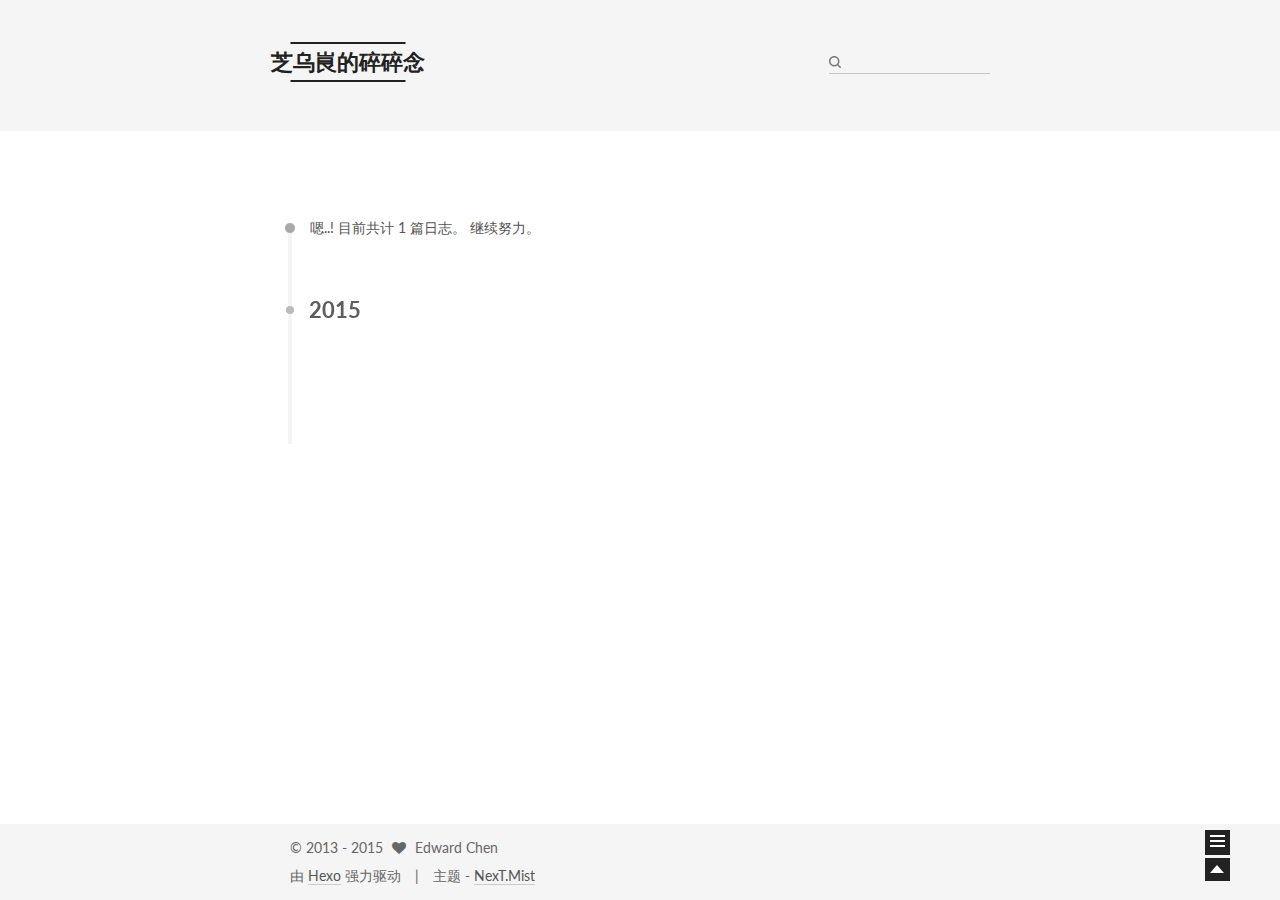
==== commit b4df6f16: "Site updated: 2015-11-28 18:34:19" ====
--- a/archives/index.html
+++ b/archives/index.html
@@ -40,6 +40,8 @@
 
 
 
+
+  <link rel="alternate" href="/atom.xml" title="芝乌峎的碎碎念" type="application/atom+xml" />
 
 
 
@@ -311,6 +313,13 @@
         </nav>
 
         
+          <div class="feed-link motion-element">
+            <a href="/atom.xml" rel="alternate">
+              <i class="fa fa-rss"></i>
+              RSS
+            </a>
+          </div>
+        
 
         <div class="links-of-author motion-element">
           
--- a/css/main.css
+++ b/css/main.css
@@ -961,7 +961,7 @@
   width: 4px;
   height: 4px;
   border-radius: 50%;
-  background: #6f016a;
+  background: #f72ae2;
 }
 .sidebar-nav {
   margin: 0 0 20px;
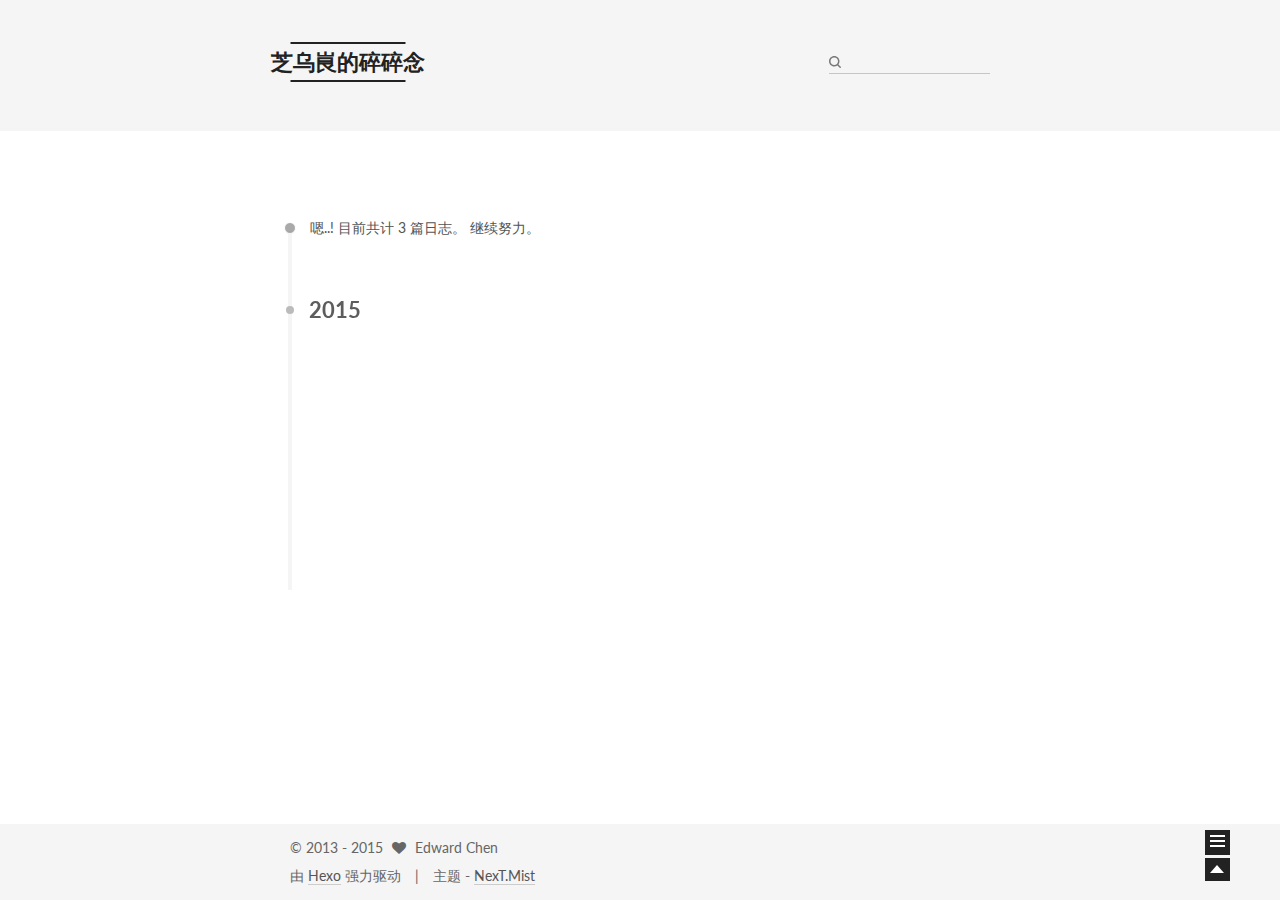
==== commit 536203bf: "Site updated: 2015-12-09 14:57:46" ====
--- a/archives/index.html
+++ b/archives/index.html
@@ -202,7 +202,7 @@
       
         
       
-      嗯..! 目前共计 1 篇日志。 继续努力。
+      嗯..! 目前共计 3 篇日志。 继续努力。
     </span>
 
     
@@ -226,9 +226,9 @@
 
       <h1 class="post-title">
         
-            <a class="post-title-link" href="/2015/11/28/hello-world/" itemprop="url">
-              
-                <span itemprop="name">Hello World</span>
+            <a class="post-title-link" href="/2015/12/09/常用命令集合/" itemprop="url">
+              
+                <span itemprop="name">常用命令集合</span>
               
             </a>
         
@@ -236,9 +236,83 @@
 
       <div class="post-meta">
         <time class="post-time" itemprop="dateCreated"
-              datetime="2015-11-28T17:28:46+08:00"
-              content="2015-11-28" >
-          11-28
+              datetime="2015-12-09T14:52:55+08:00"
+              content="2015-12-09" >
+          12-09
+        </time>
+      </div>
+
+    </header>
+  </article>
+
+
+
+    
+
+      
+      
+      
+
+      
+      
+
+      
+
+  <article class="post post-type-normal" itemscope itemtype="http://schema.org/Article">
+    <header class="post-header">
+
+      <h1 class="post-title">
+        
+            <a class="post-title-link" href="/2015/12/09/喜马拉雅MP3数据库解析/" itemprop="url">
+              
+                <span itemprop="name">喜马拉雅MP3数据库解析</span>
+              
+            </a>
+        
+      </h1>
+
+      <div class="post-meta">
+        <time class="post-time" itemprop="dateCreated"
+              datetime="2015-12-09T14:49:07+08:00"
+              content="2015-12-09" >
+          12-09
+        </time>
+      </div>
+
+    </header>
+  </article>
+
+
+
+    
+
+      
+      
+      
+
+      
+      
+
+      
+
+  <article class="post post-type-normal" itemscope itemtype="http://schema.org/Article">
+    <header class="post-header">
+
+      <h1 class="post-title">
+        
+            <a class="post-title-link" href="/2015/12/01/got-hook-on-android-m-md/" itemprop="url">
+              
+                <span itemprop="name">Got table hook on Android 6.0</span>
+              
+            </a>
+        
+      </h1>
+
+      <div class="post-meta">
+        <time class="post-time" itemprop="dateCreated"
+              datetime="2015-12-01T14:59:49+08:00"
+              content="2015-12-01" >
+          12-01
         </time>
       </div>
 
@@ -291,7 +365,7 @@
         <nav class="site-state motion-element">
           <div class="site-state-item site-state-posts">
             <a href="/archives">
-              <span class="site-state-item-count">1</span>
+              <span class="site-state-item-count">3</span>
               <span class="site-state-item-name">日志</span>
             </a>
           </div>
@@ -305,7 +379,7 @@
 
           <div class="site-state-item site-state-tags">
             <a href="/tags">
-              <span class="site-state-item-count">0</span>
+              <span class="site-state-item-count">3</span>
               <span class="site-state-item-name">标签</span>
               </a>
           </div>
--- a/css/main.css
+++ b/css/main.css
@@ -961,7 +961,7 @@
   width: 4px;
   height: 4px;
   border-radius: 50%;
-  background: #f72ae2;
+  background: #82d5e0;
 }
 .sidebar-nav {
   margin: 0 0 20px;
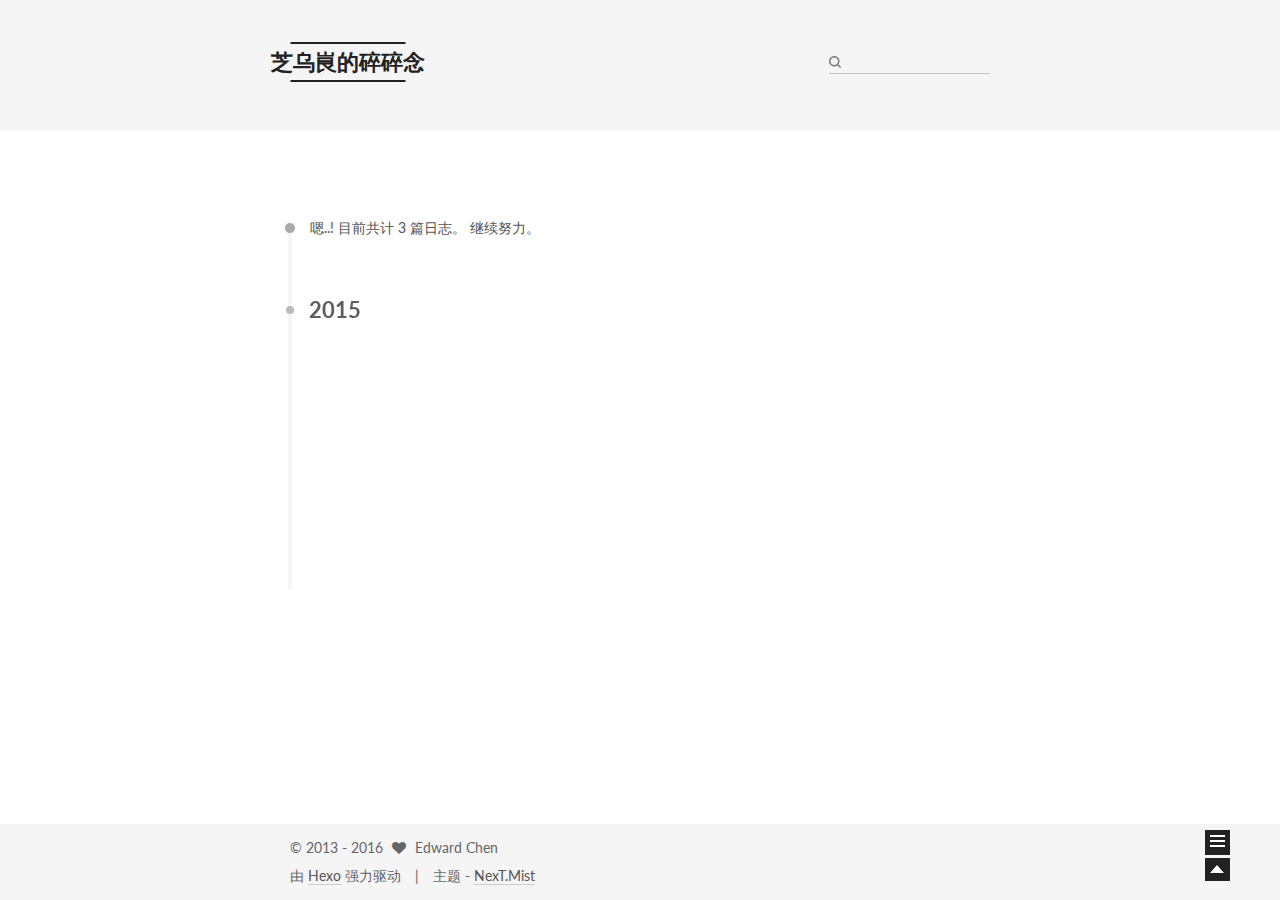
==== commit 25514e84: "Site updated: 2016-03-24 10:16:21" ====
--- a/archives/index.html
+++ b/archives/index.html
@@ -448,7 +448,7 @@
         <div class="copyright" >
   
   &copy;  2013 - 
-  <span itemprop="copyrightYear">2015</span>
+  <span itemprop="copyrightYear">2016</span>
   <span class="with-love">
     <i class="icon-next-heart fa fa-heart"></i>
   </span>
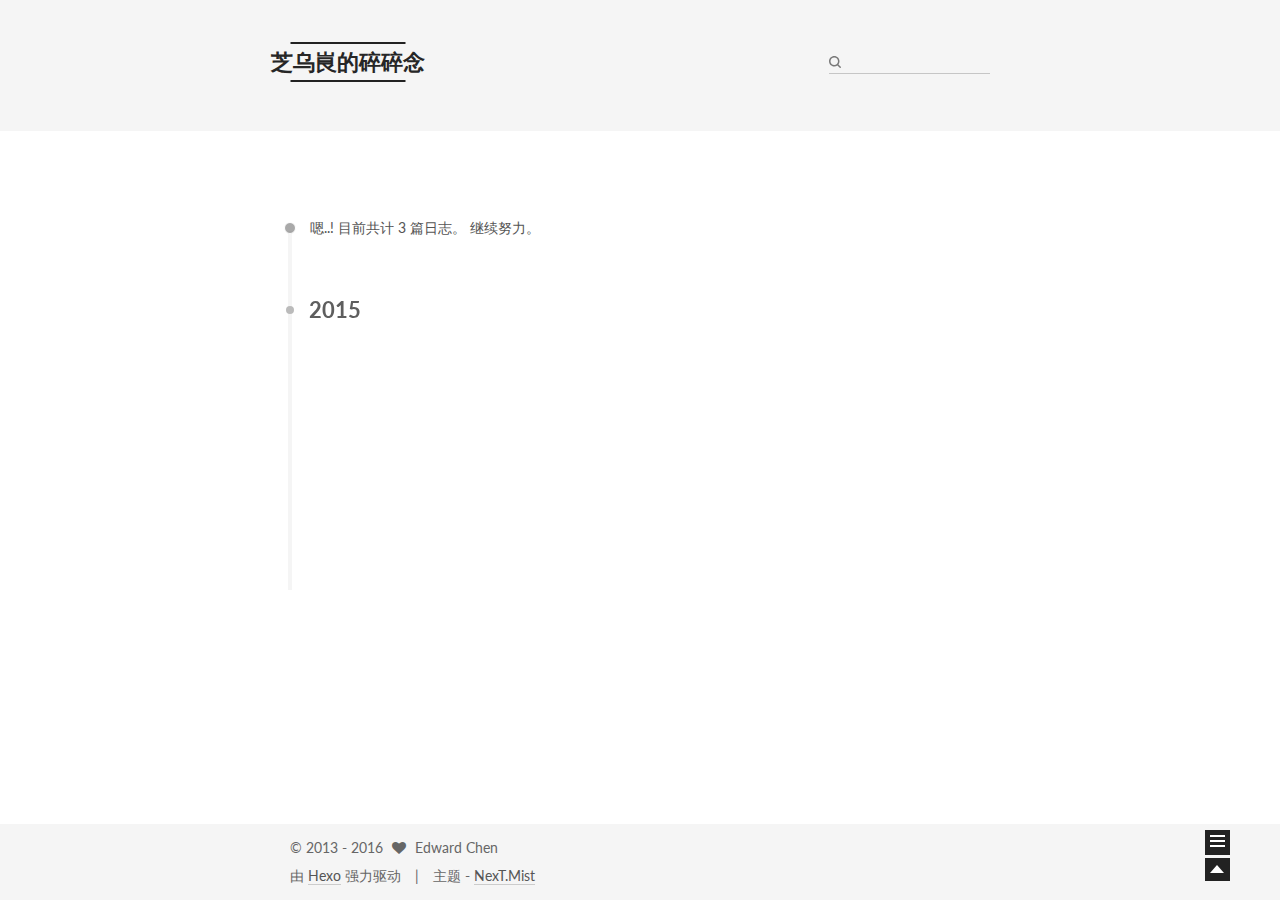
==== commit e0fc1a33: "Site updated: 2016-03-24 10:35:12" ====
--- a/archives/index.html
+++ b/archives/index.html
@@ -90,6 +90,16 @@
   
 
 
+
+  <script type="text/javascript">
+    var _hmt = _hmt || [];
+    (function() {
+      var hm = document.createElement("script");
+      hm.src = "//hm.baidu.com/hm.js?a61c9f35bc4d67155702c2953b7e1438";
+      var s = document.getElementsByTagName("script")[0];
+      s.parentNode.insertBefore(hm, s);
+    })();
+  </script>
 
 
 
@@ -506,6 +516,15 @@
   </script>
     
      
+     
+  	  <script type="text/javascript">
+  		var duoshuo_user_ID = 6222140797882467000
+      var duoshuo_admin_nickname=""
+  	  </script>
+     
+  	<script src="/js/ua-parser.min.js"></script>
+  	<script src="/js/hook-duoshuo.js"></script>
+  
 
 
     
--- a/css/main.css
+++ b/css/main.css
@@ -961,7 +961,7 @@
   width: 4px;
   height: 4px;
   border-radius: 50%;
-  background: #82d5e0;
+  background: #00be70;
 }
 .sidebar-nav {
   margin: 0 0 20px;
